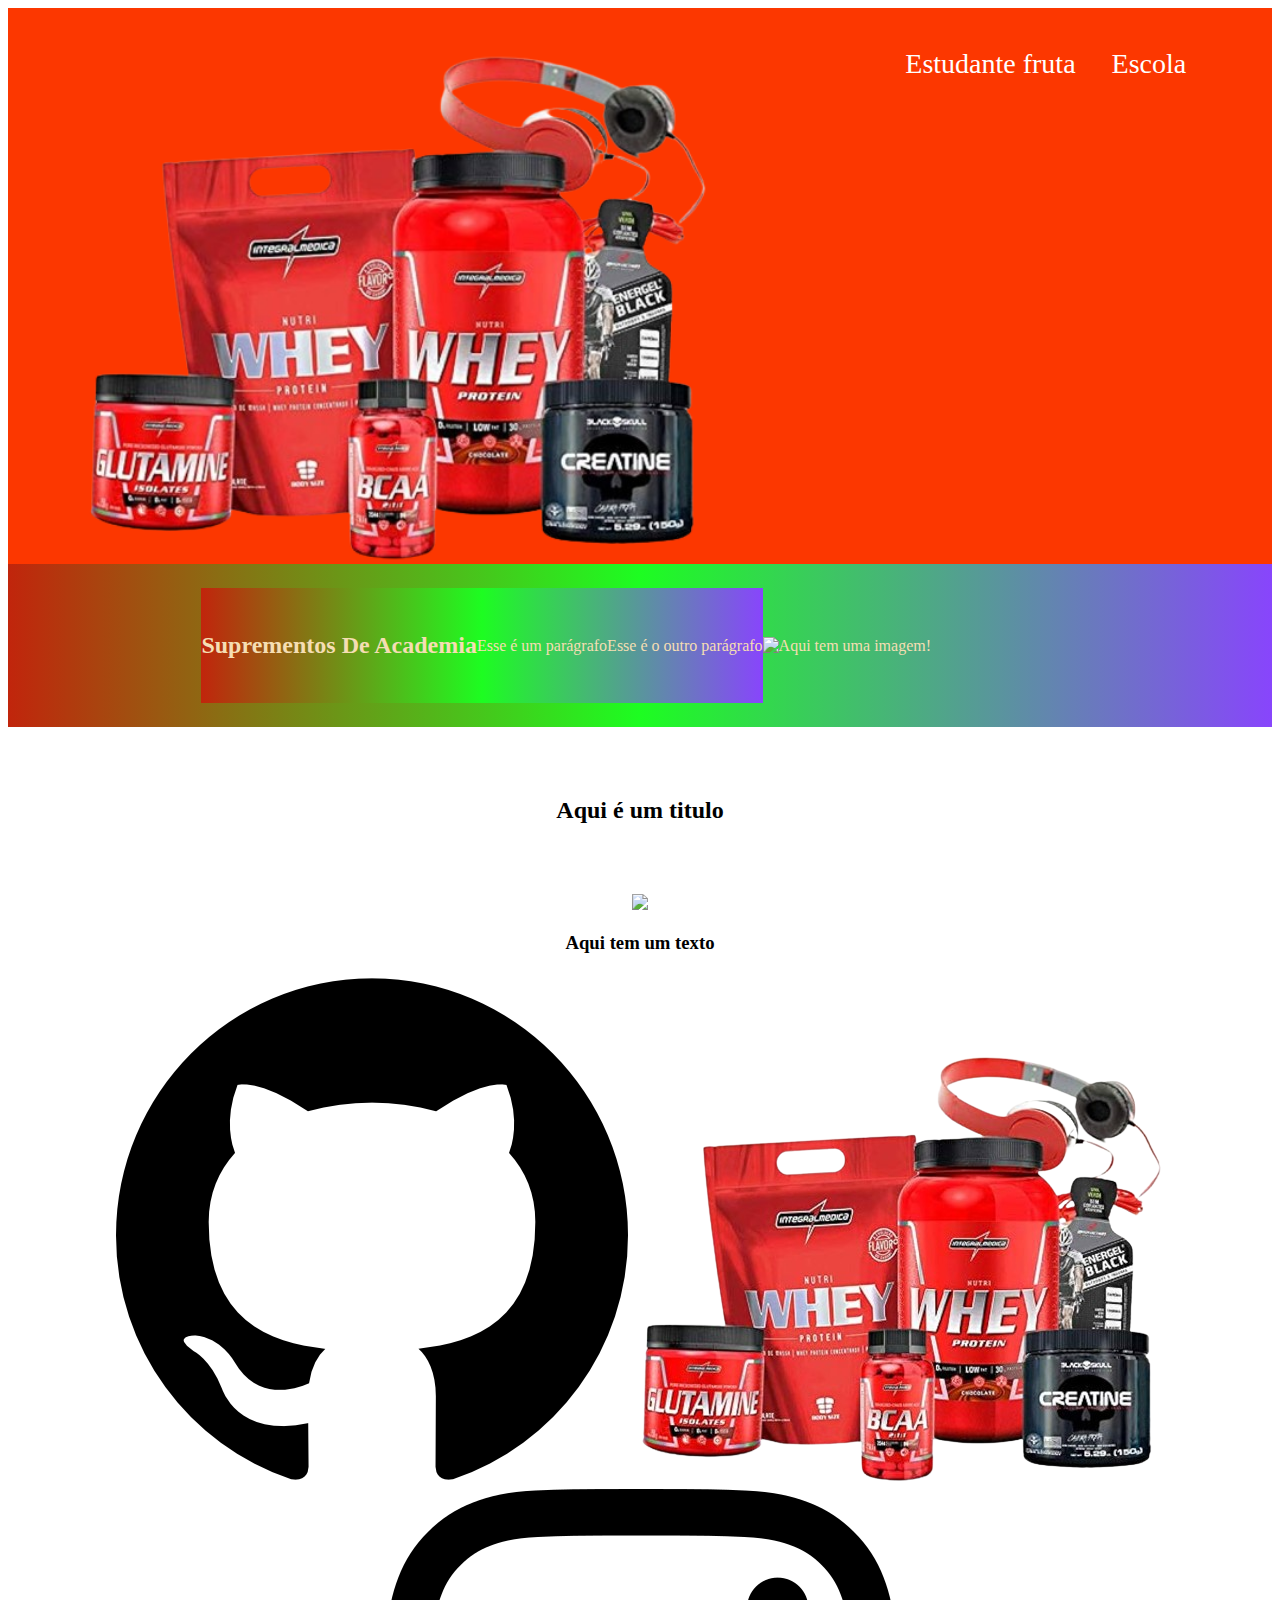
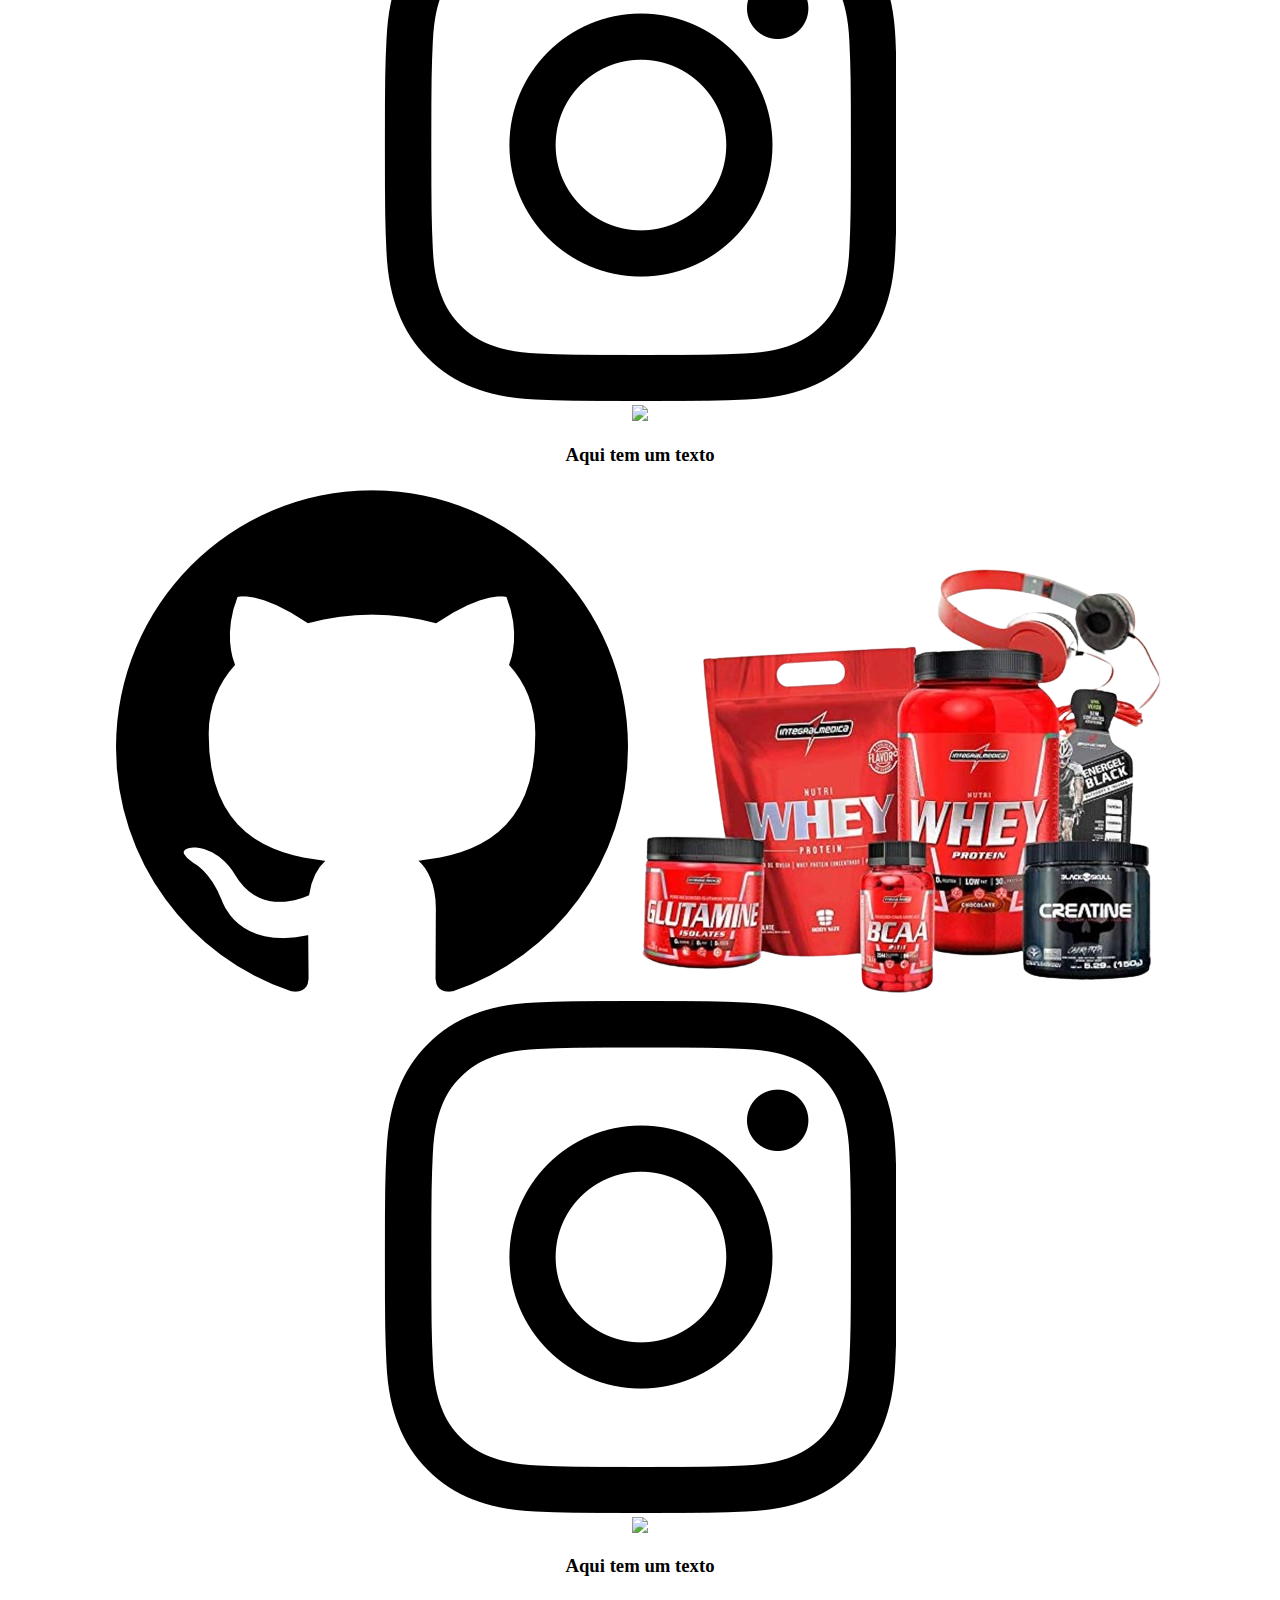
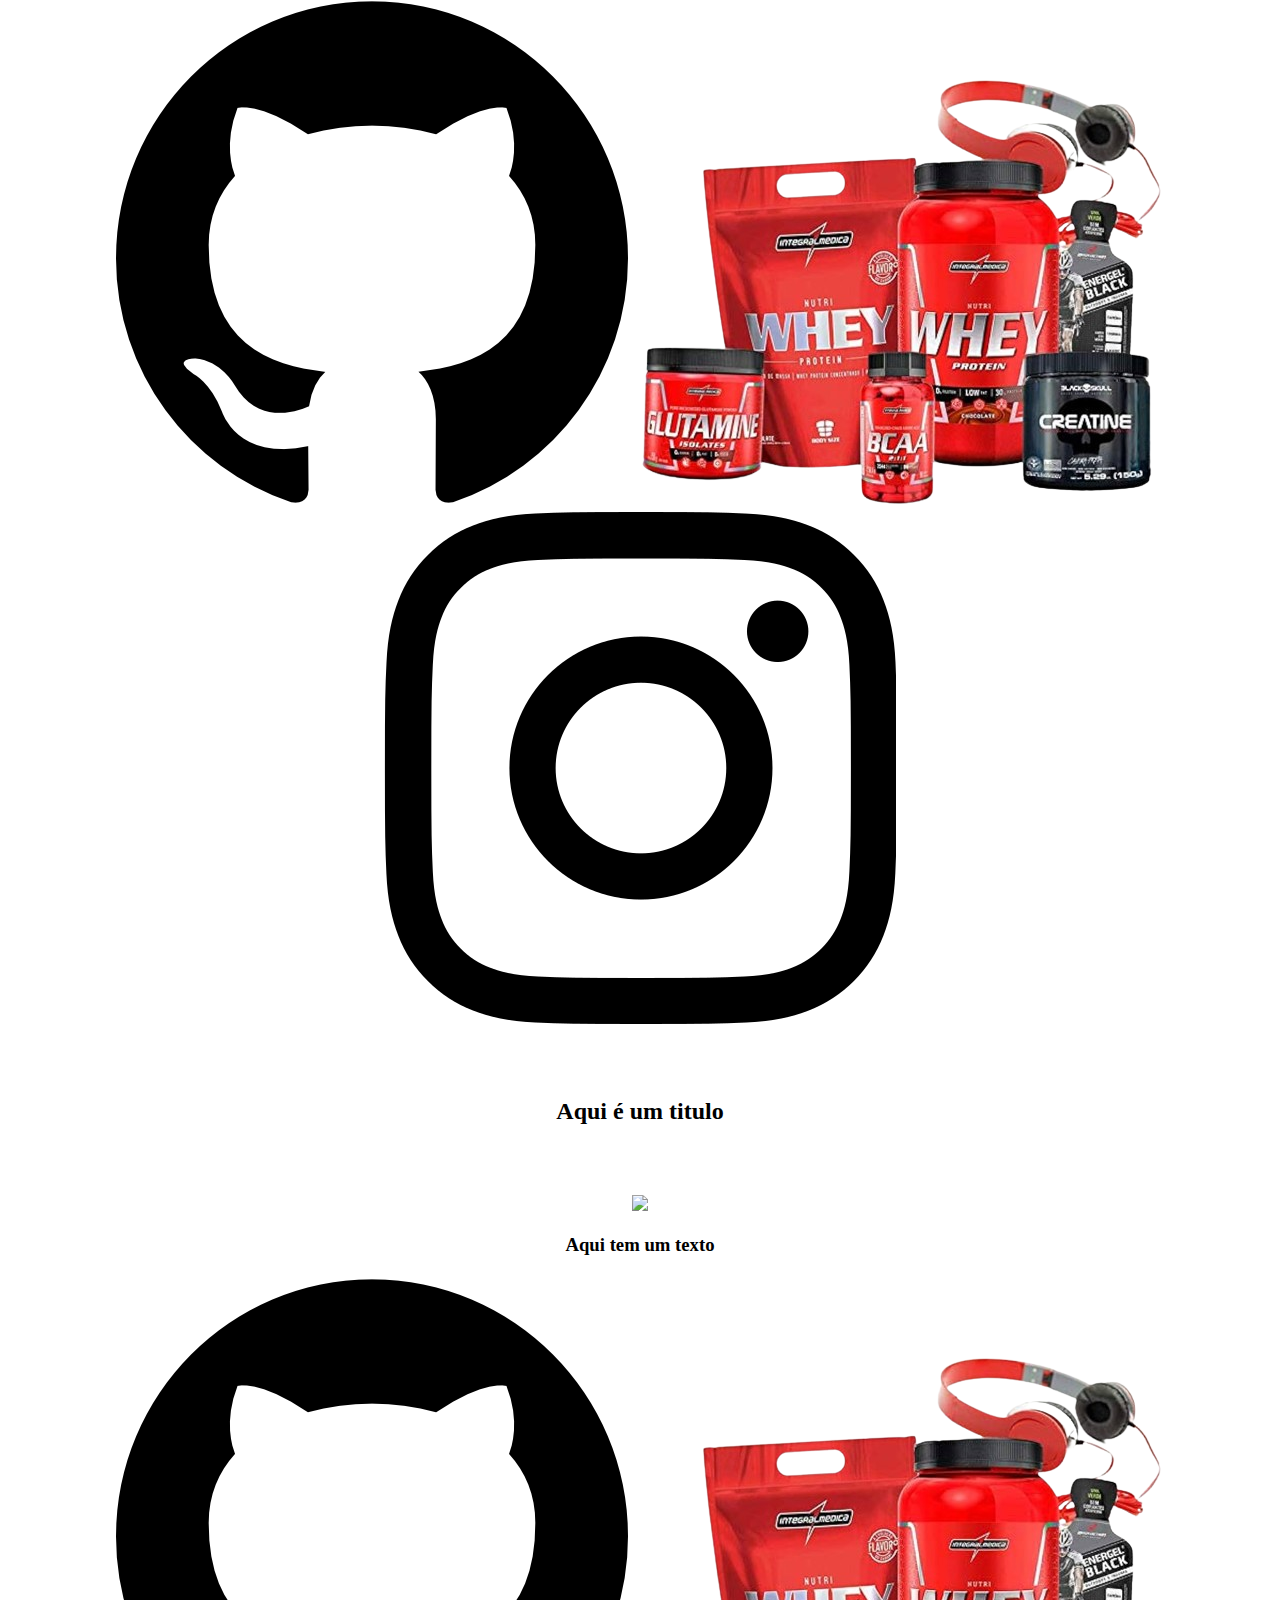
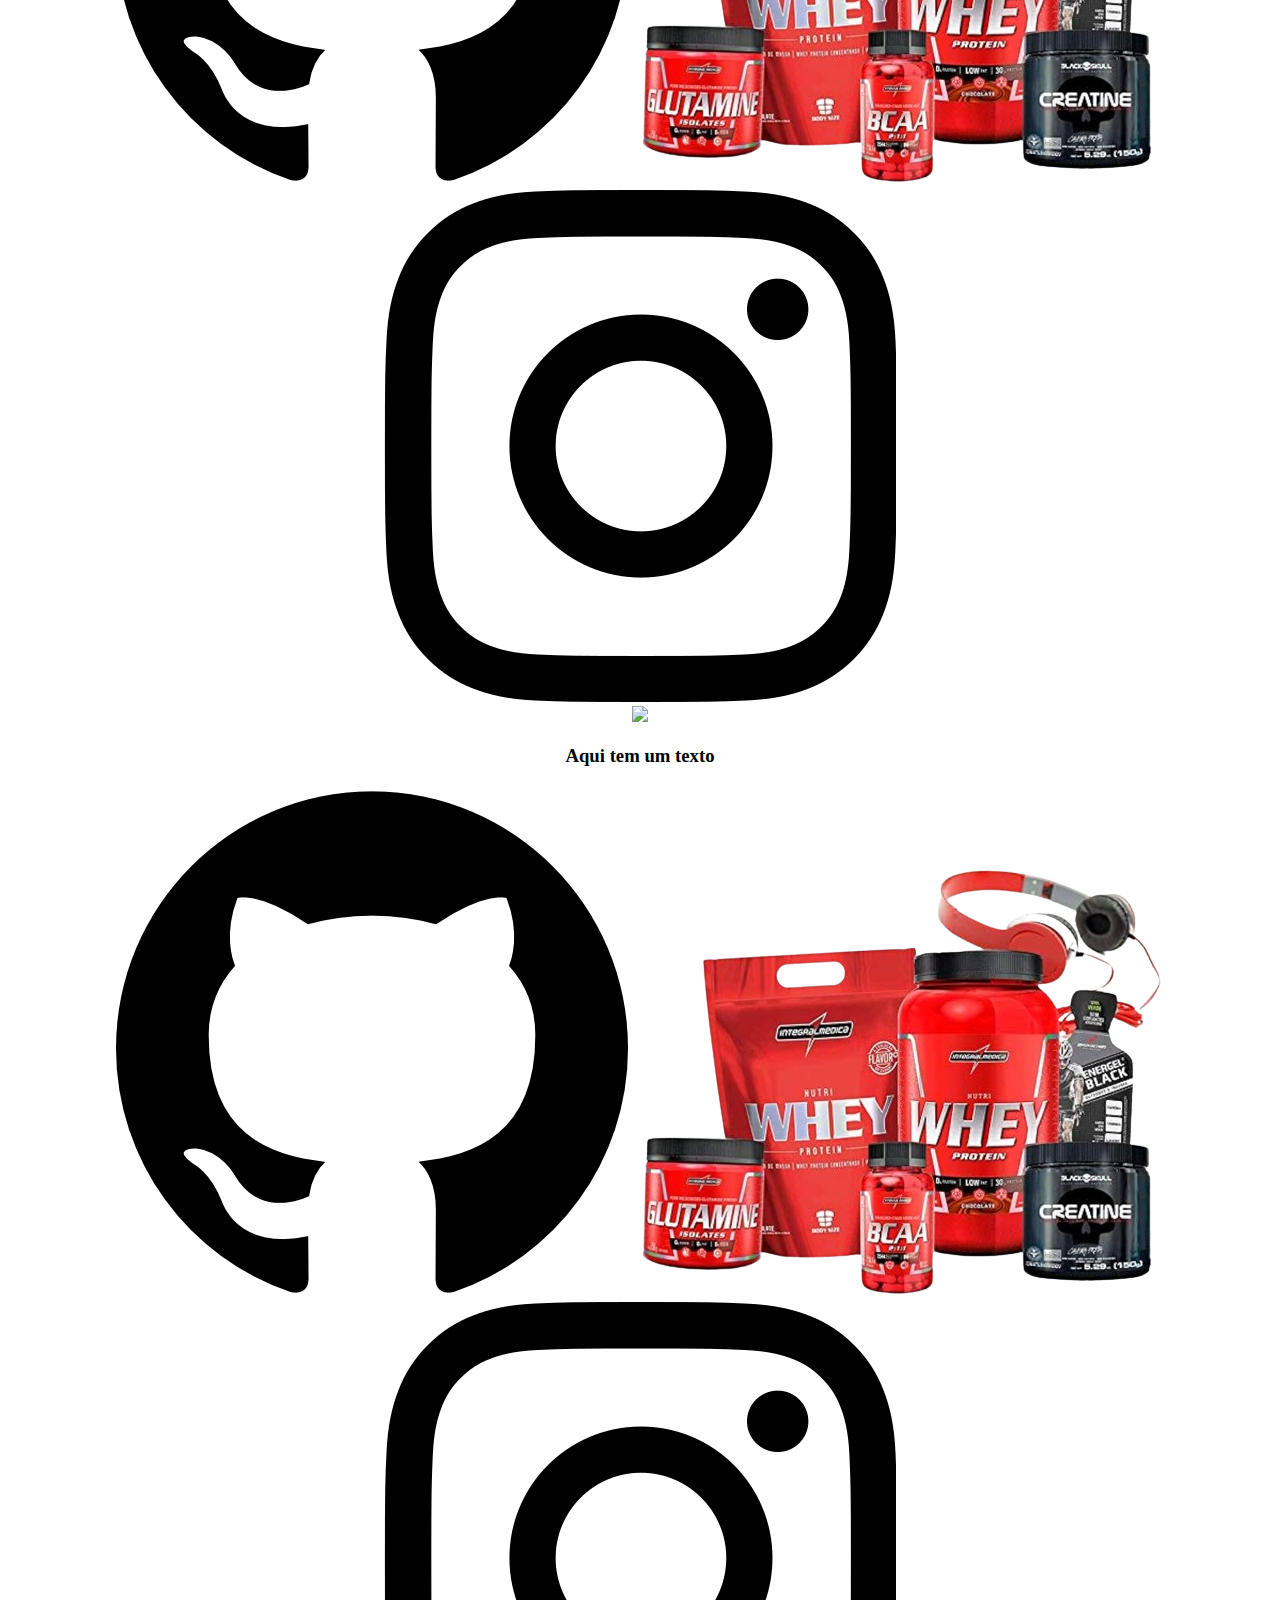
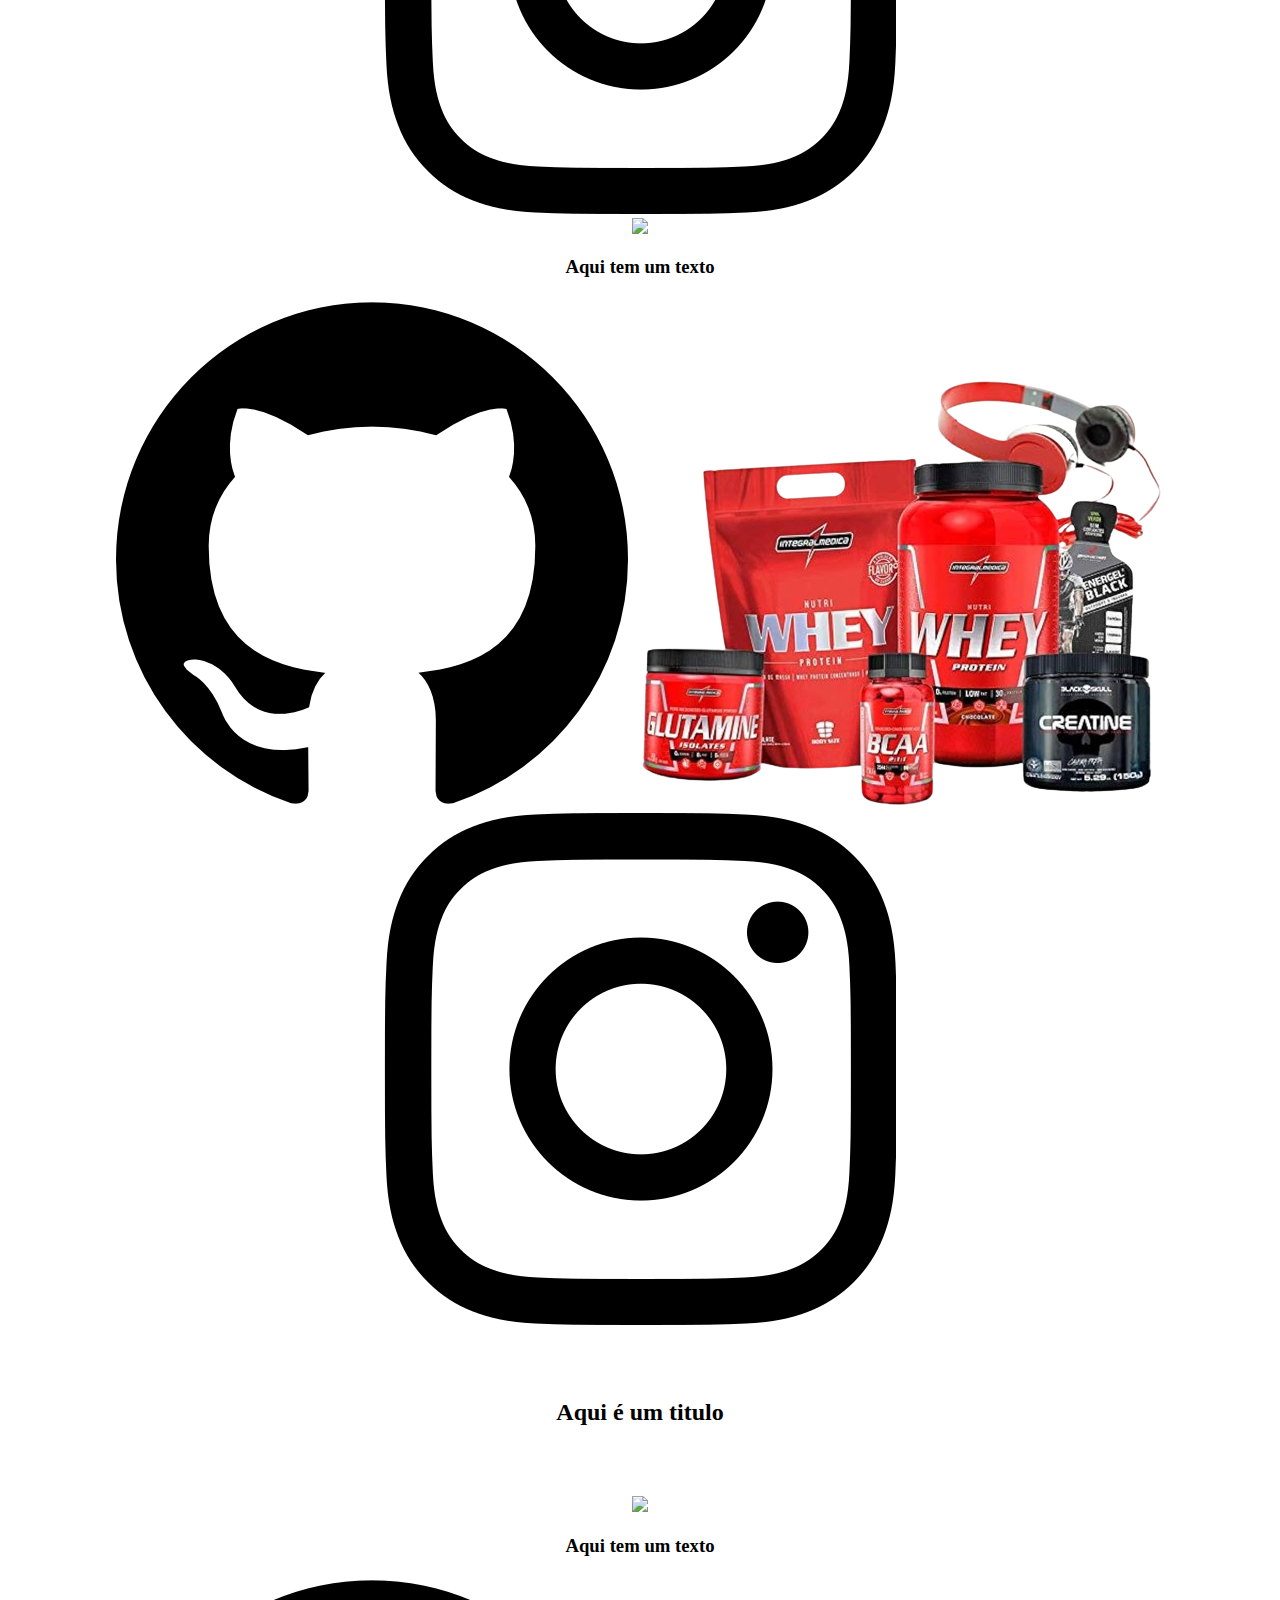
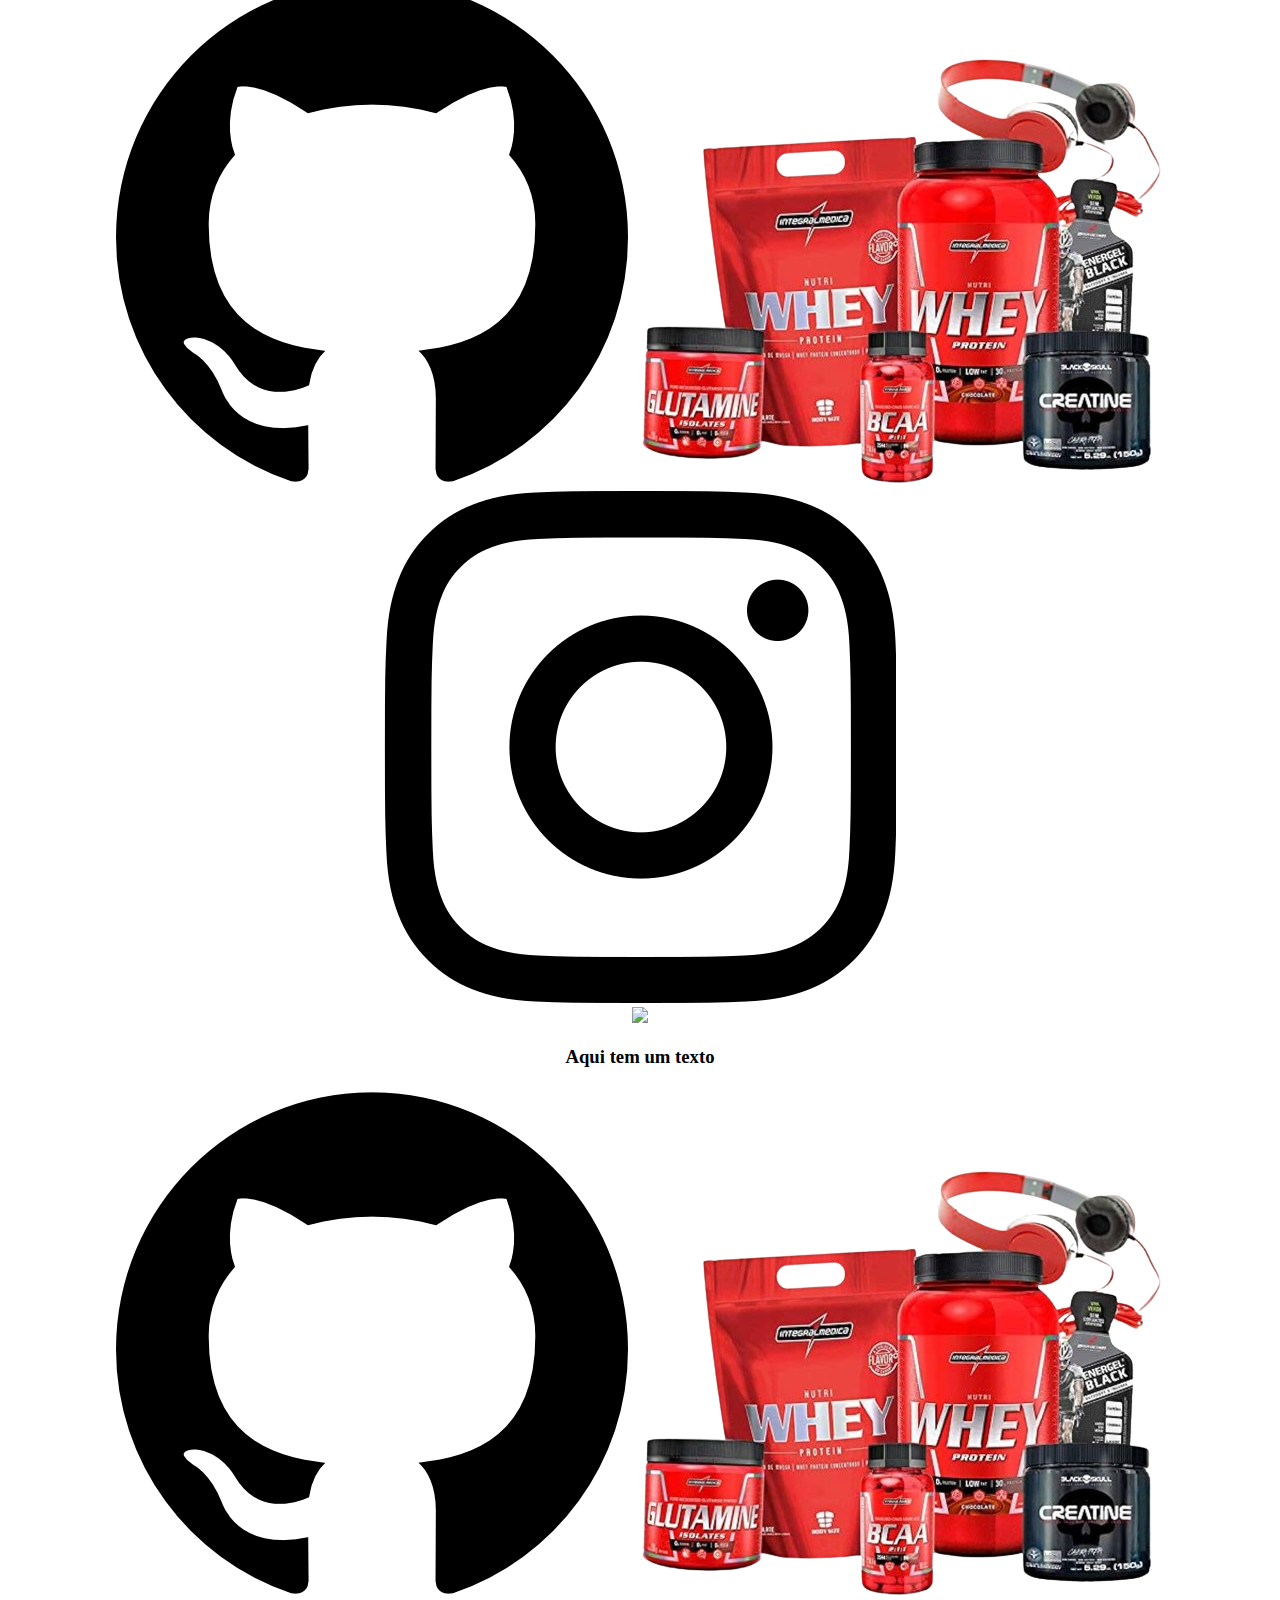
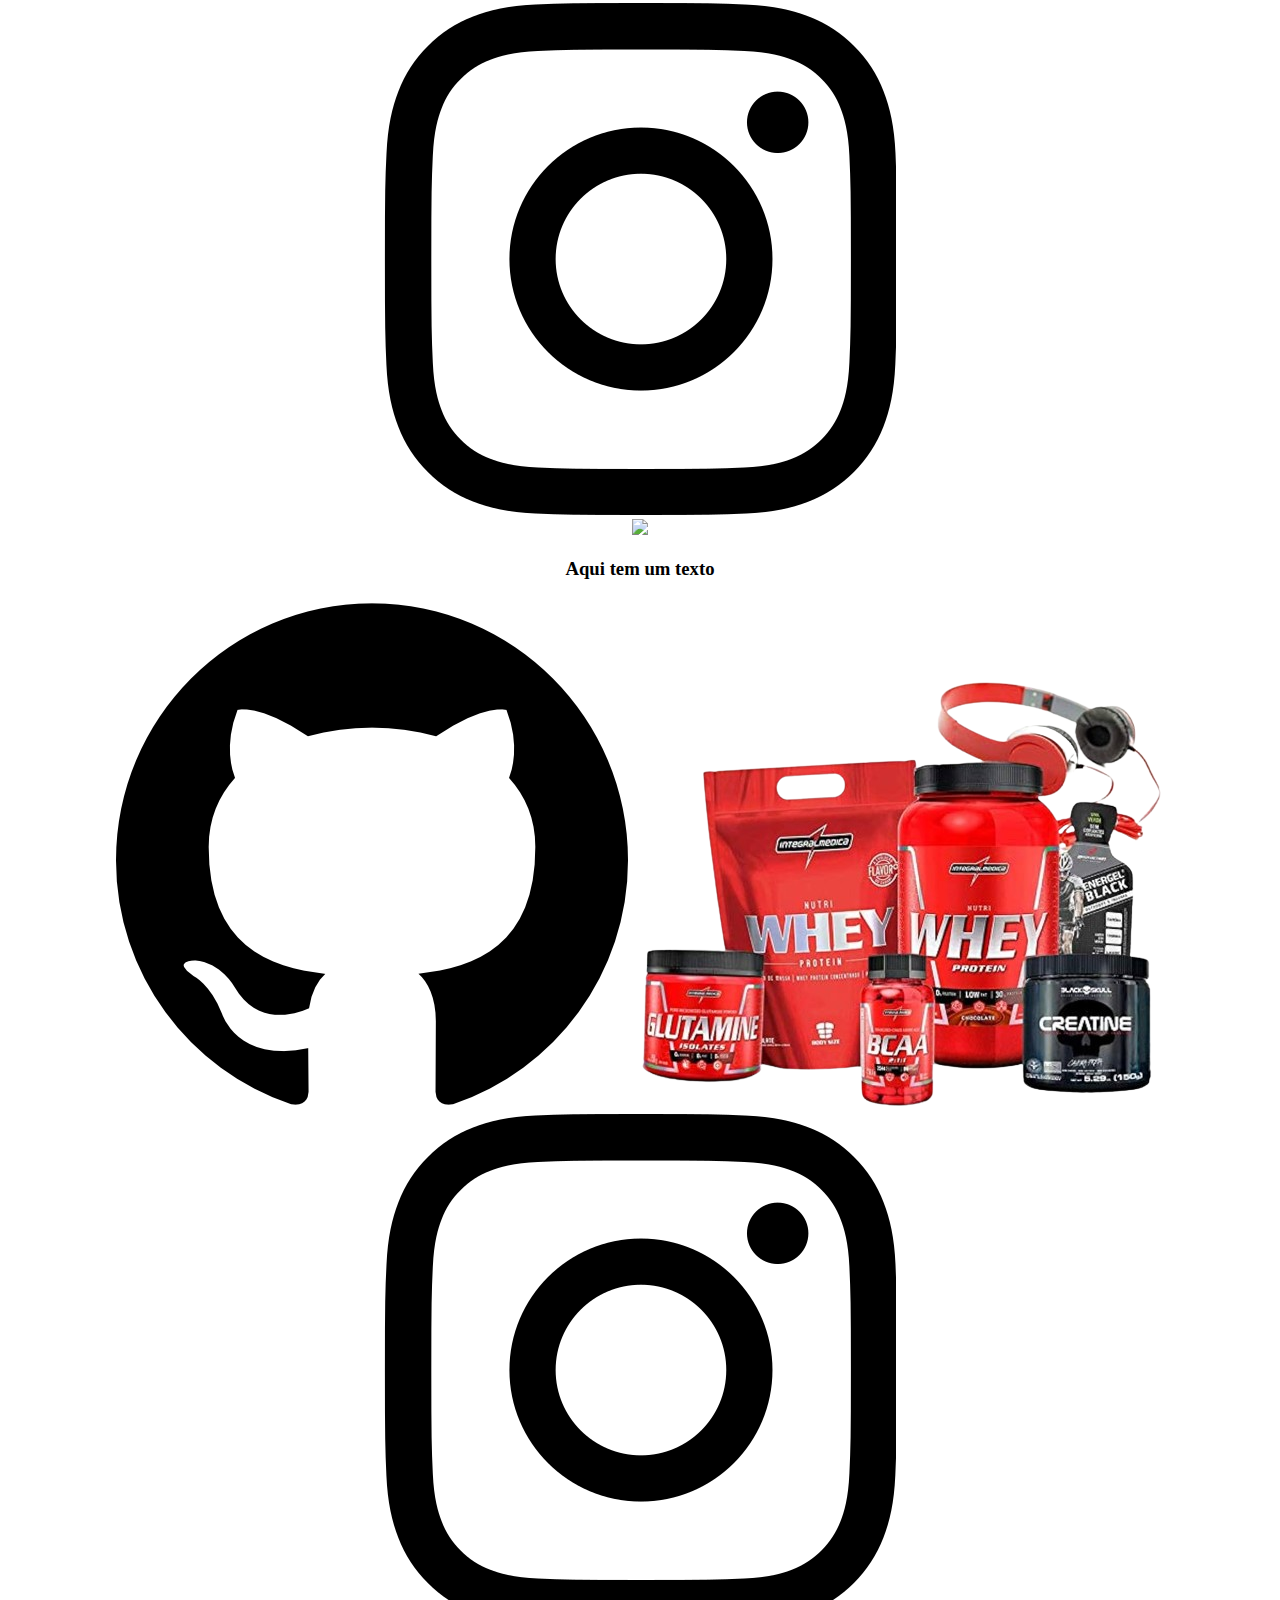
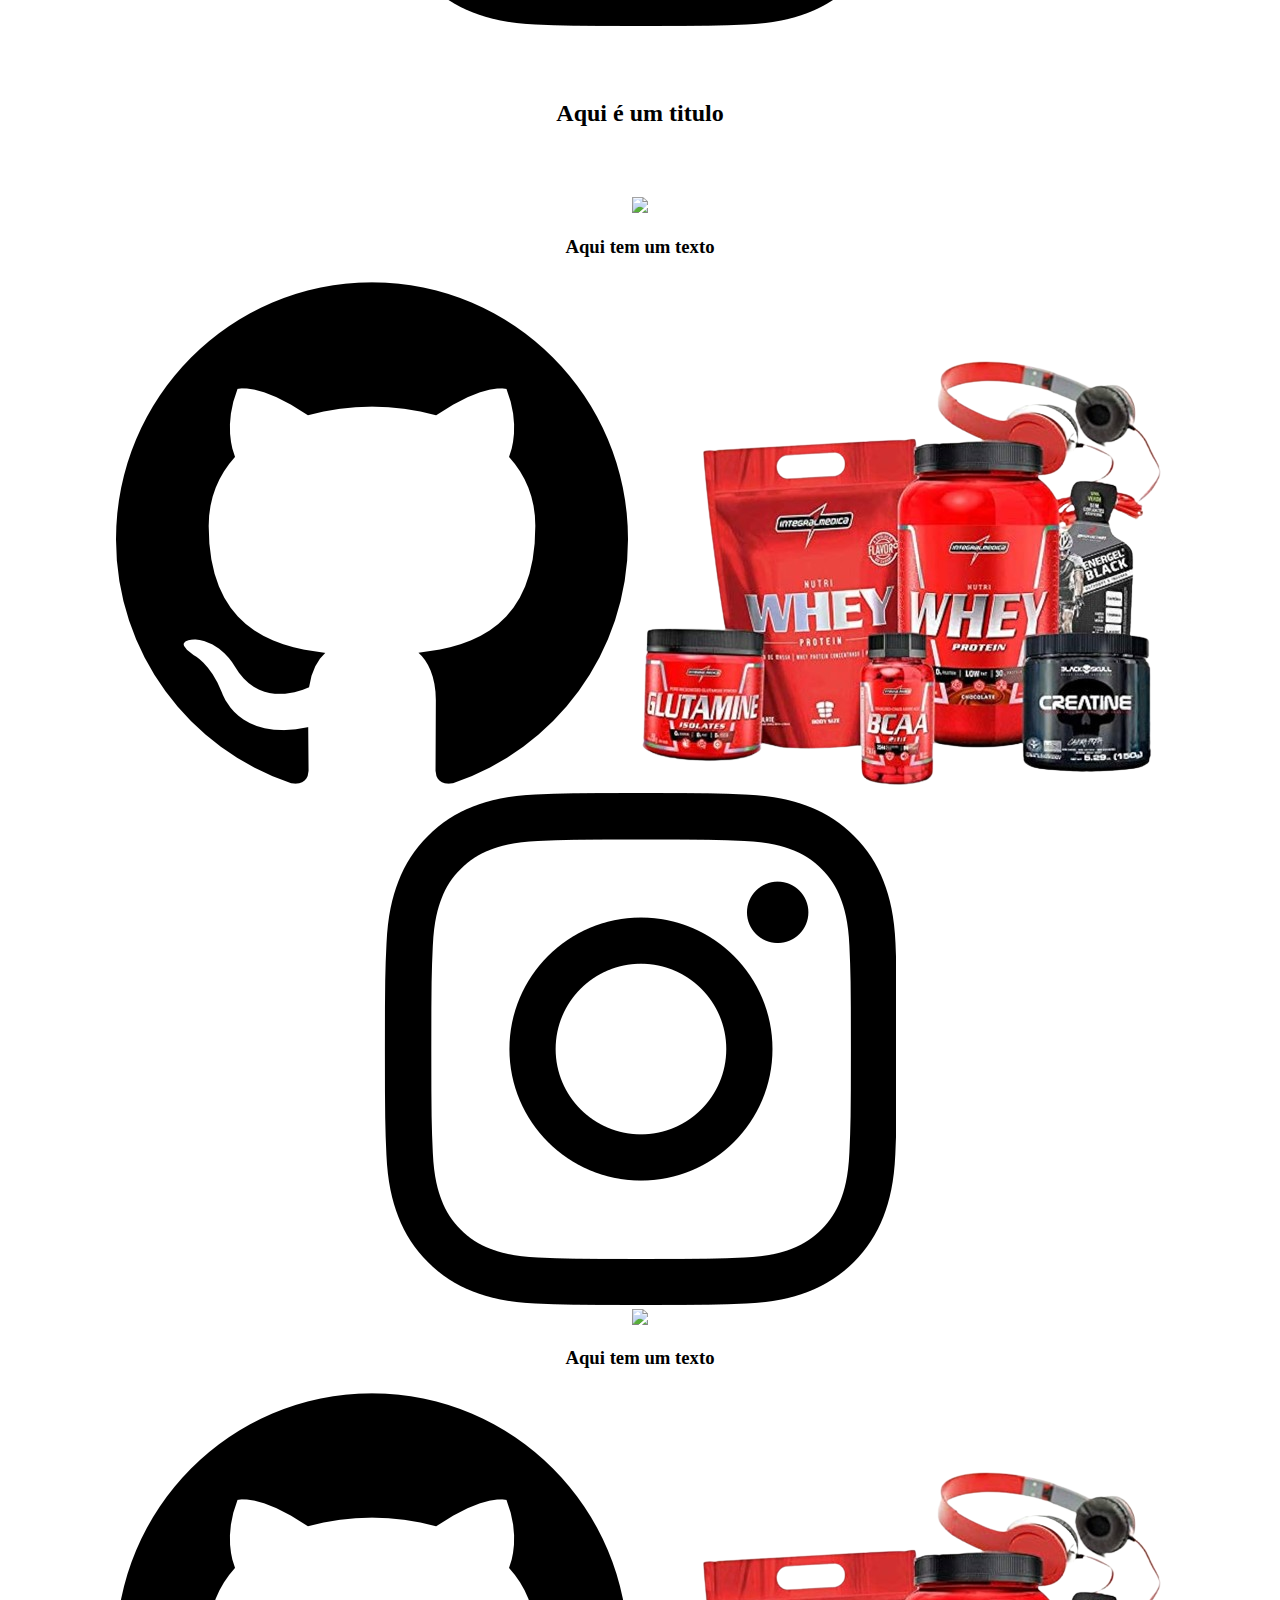
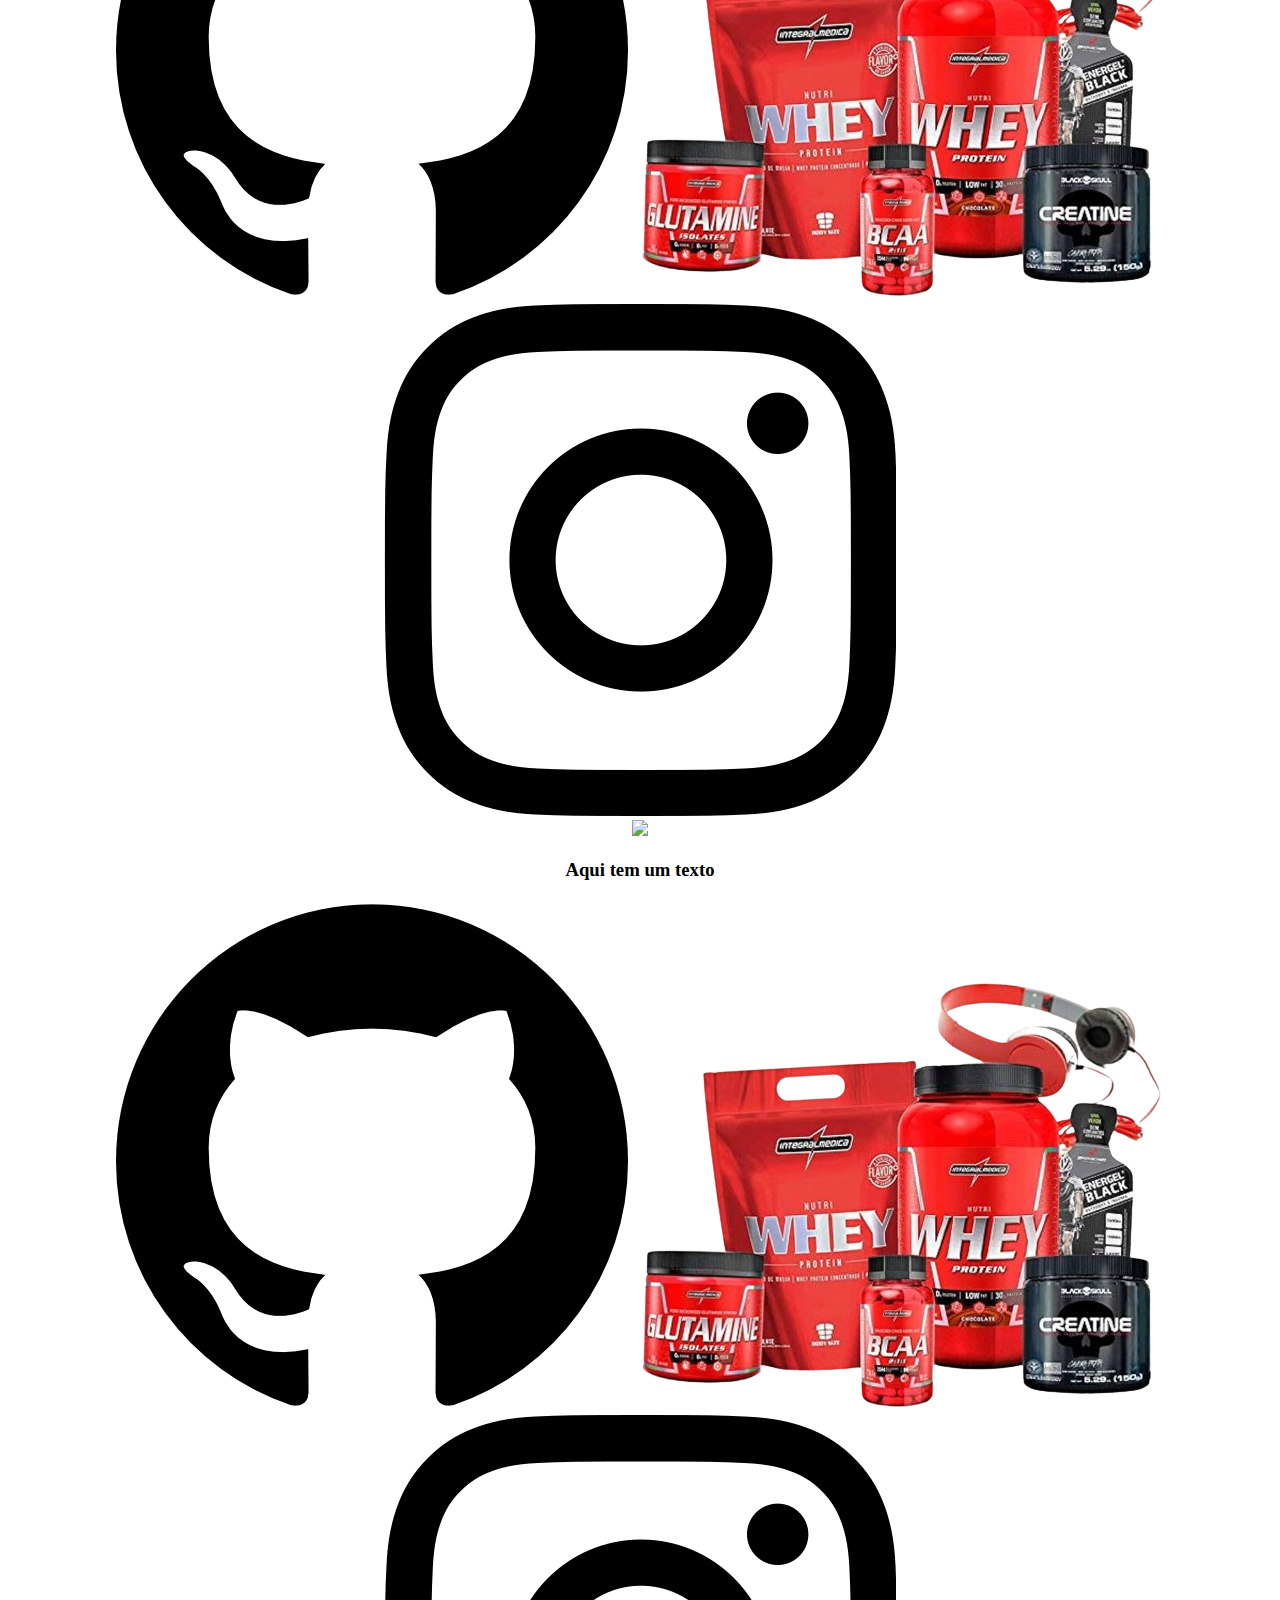
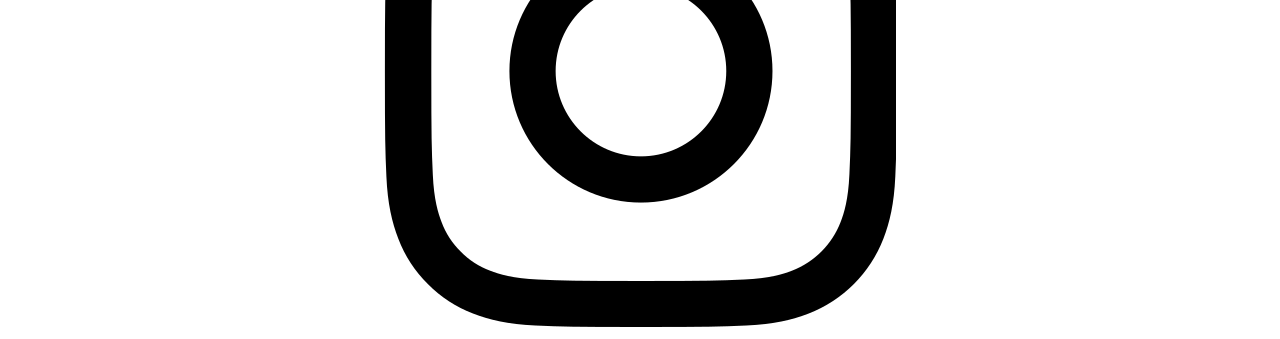
==== index.html @ 39f02355 "Aula 8" ====
<!DOCTYPE html>
<html lang="pt-br">
<head>
    <meta charset="UTF-8">
    <meta name="viewport" content="width=device-width, initial-scale=1.0">
    <title>Document</title>
    <link rel="preconnect" href="https://fonts.googleapis.com">
<link rel="preconnect" href="https://fonts.gstatic.com" crossorigin>
<link href="https://fonts.googleapis.com/css2?family=Poppins:ital,wght@0,100;0,200;0,300;0,400;0,500;0,600;0,700;0,800;0,900;1,100;1,200;1,300;1,400;1,500;1,600;1,700;1,800;1,900&display=swap" rel="stylesheet">
    <link rel="stylesheet" href="style.css">
</head>
<body>
    <header class="cabecalho">
    <img class = "cabecalho-imagem"src="51xvxmr9fRL._AC_UF1000_1000_QL80_-removebg-preview.png">
    <ul class="cabecaho-imagem">
        <li class="cabecalho-lista-item">Estudante fruta</li>
        <li class="cabecalho-lista-item">Escola</li>
    </ul>
    
</header>
    <section class="escola">
        <div class="escola">
        <h2> Suprementos De Academia </h2>
        <p class="escola-texto-um">Esse é um parágrafo </p>
        <p class="escola-texto-dois">Esse é o outro parágrafo</p>
        </div>
        <img class="escola-imagem" src="https://www.designi.com.br/images/preview/10573685.jpg" alt="Aqui tem uma imagem!">
    </section>
    <section class="Estudante">
        <h2 class="estudante-titulo">Aqui é um titulo</h2>
        <div clas="estudante-todos">
            <span></span>
        <div class="estudante-div" >
        <img class =" estudante-image" src="https://carpediemacademia.com.br/wp-content/uploads/2021/10/estrutura-1.jpg.webp">
    <h3>Aqui tem um texto</h3>
    <img class="estudane-icone" src="github.png">
    <img class="estudane-icone" src="51xvxmr9fRL._AC_UF1000_1000_QL80_-removebg-preview.png">
    <img class="estudane-icone" src="instagram.png">
    </div>
    <div class="estudante-div" >
        <img class =" estudante-image" src="https://carpediemacademia.com.br/wp-content/uploads/2021/10/estrutura-1.jpg.webp">
    <h3>Aqui tem um texto</h3>
    <img class="estudane-icone" src="github.png">
    <img class="estudane-icone" src="51xvxmr9fRL._AC_UF1000_1000_QL80_-removebg-preview.png">
    <img class="estudane-icone" src="instagram.png">
    </div>
    <div class="estudante-div" >
        <img class =" estudante-image" src="https://carpediemacademia.com.br/wp-content/uploads/2021/10/estrutura-1.jpg.webp">
    <h3>Aqui tem um texto</h3>
    <img class="estudane-icone" src="github.png">
    <img class="estudane-icone" src="51xvxmr9fRL._AC_UF1000_1000_QL80_-removebg-preview.png">
    <img class="estudane-icone" src="instagram.png">
    </div>
    </div>
</section>
  <section class="Estudante">
        <h2 class="estudante-titulo">Aqui é um titulo</h2>
        <div clas="estudante-todos">
            <span></span>
        <div class="estudante-div" >
        <img class =" estudante-image" src="https://carpediemacademia.com.br/wp-content/uploads/2021/10/estrutura-1.jpg.webp">
    <h3>Aqui tem um texto</h3>
    <img class="estudane-icone" src="github.png">
    <img class="estudane-icone" src="51xvxmr9fRL._AC_UF1000_1000_QL80_-removebg-preview.png">
    <img class="estudane-icone" src="instagram.png">
    </div>
    <div class="estudante-div" >
        <img class =" estudante-image" src="https://carpediemacademia.com.br/wp-content/uploads/2021/10/estrutura-1.jpg.webp">
    <h3>Aqui tem um texto</h3>
    <img class="estudane-icone" src="github.png">
    <img class="estudane-icone" src="51xvxmr9fRL._AC_UF1000_1000_QL80_-removebg-preview.png">
    <img class="estudane-icone" src="instagram.png">
    </div>
    <div class="estudante-div" >
        <img class =" estudante-image" src="https://carpediemacademia.com.br/wp-content/uploads/2021/10/estrutura-1.jpg.webp">
    <h3>Aqui tem um texto</h3>
    <img class="estudane-icone" src="github.png">
    <img class="estudane-icone" src="51xvxmr9fRL._AC_UF1000_1000_QL80_-removebg-preview.png">
    <img class="estudane-icone" src="instagram.png">
    </div>
    </div>
</section>
<section class="Estudante">
    <h2 class="estudante-titulo">Aqui é um titulo</h2>
    <div clas="estudante-todos">
        <span></span>
    <div class="estudante-div" >
    <img class =" estudante-image" src="https://carpediemacademia.com.br/wp-content/uploads/2021/10/estrutura-1.jpg.webp">
<h3>Aqui tem um texto</h3>
<img class="estudane-icone" src="github.png">
<img class="estudane-icone" src="51xvxmr9fRL._AC_UF1000_1000_QL80_-removebg-preview.png">
<img class="estudane-icone" src="instagram.png">
</div>
<div class="estudante-div" >
    <img class =" estudante-image" src="https://carpediemacademia.com.br/wp-content/uploads/2021/10/estrutura-1.jpg.webp">
<h3>Aqui tem um texto</h3>
<img class="estudane-icone" src="github.png">
<img class="estudane-icone" src="51xvxmr9fRL._AC_UF1000_1000_QL80_-removebg-preview.png">
<img class="estudane-icone" src="instagram.png">
</div>
<div class="estudante-div" >
    <img class =" estudante-image" src="https://carpediemacademia.com.br/wp-content/uploads/2021/10/estrutura-1.jpg.webp">
<h3>Aqui tem um texto</h3>
<img class="estudane-icone" src="github.png">
<img class="estudane-icone" src="51xvxmr9fRL._AC_UF1000_1000_QL80_-removebg-preview.png">
<img class="estudane-icone" src="instagram.png">
</div>
</div>
</section>
<section class="Estudante">
    <h2 class="estudante-titulo">Aqui é um titulo</h2>
    <div clas="estudante-todos">
        <span></span>
    <div class="estudante-div" >
    <img class =" estudante-image" src="https://carpediemacademia.com.br/wp-content/uploads/2021/10/estrutura-1.jpg.webp">
<h3>Aqui tem um texto</h3>
<img class="estudane-icone" src="github.png">
<img class="estudane-icone" src="51xvxmr9fRL._AC_UF1000_1000_QL80_-removebg-preview.png">
<img class="estudane-icone" src="instagram.png">
</div>
<div class="estudante-div" >
    <img class =" estudante-image" src="https://carpediemacademia.com.br/wp-content/uploads/2021/10/estrutura-1.jpg.webp">
<h3>Aqui tem um texto</h3>
<img class="estudane-icone" src="github.png">
<img class="estudane-icone" src="51xvxmr9fRL._AC_UF1000_1000_QL80_-removebg-preview.png">
<img class="estudane-icone" src="instagram.png">
</div>
<div class="estudante-div" >
    <img class =" estudante-image" src="https://carpediemacademia.com.br/wp-content/uploads/2021/10/estrutura-1.jpg.webp">
<h3>Aqui tem um texto</h3>
<img class="estudane-icone" src="github.png">
<img class="estudane-icone" src="51xvxmr9fRL._AC_UF1000_1000_QL80_-removebg-preview.png">
<img class="estudane-icone" src="instagram.png">
</div>
</div>
</section>
</body>
</html>
---- style.css ----
.cabecalho{
    background-color: rgb(252, 55, 0);
    color: white;
    display: flex;
    justify-content: space-around;
}

.cabecalho-imagem{
    width: 50%;
}

.cabecalho-lista-item{
    display: inline-block;
    margin: 0 16px;
    padding: 24px 0;
    font-size: 28px;
}

.escola-imagem{
    width: 25%;
}

.escola{
    display:flex;
    color:#f5deb3;
    background: linear-gradient(90deg, rgba(193,37,12,1) 0%, rgb(29, 253, 33) 50%, rgb(136, 69, 252) 100%);
    justify-content: center;
    align-items: center;
    padding: 24px 0;
}

    .escola-conteudo{
        width: 30%;
       
    }

    .escola-titulo-{
        padding: 24px 0;
    }
            
    body-{
        font-family: 'Poppins', sans-serif ;
    }

    .estudante-imagem{
        width: 35%
    }

    .estudante-icone{
        width: 24px;
    }

    .estudante-div{
        text-align: center ;
    }

    .estudante-titulo{
        text-align: center;
        padding: 50px 0;
    }

    .estudante-todos{
        display: grid;
        grid-template-columns: 20% 20% 20% 20%;
    }
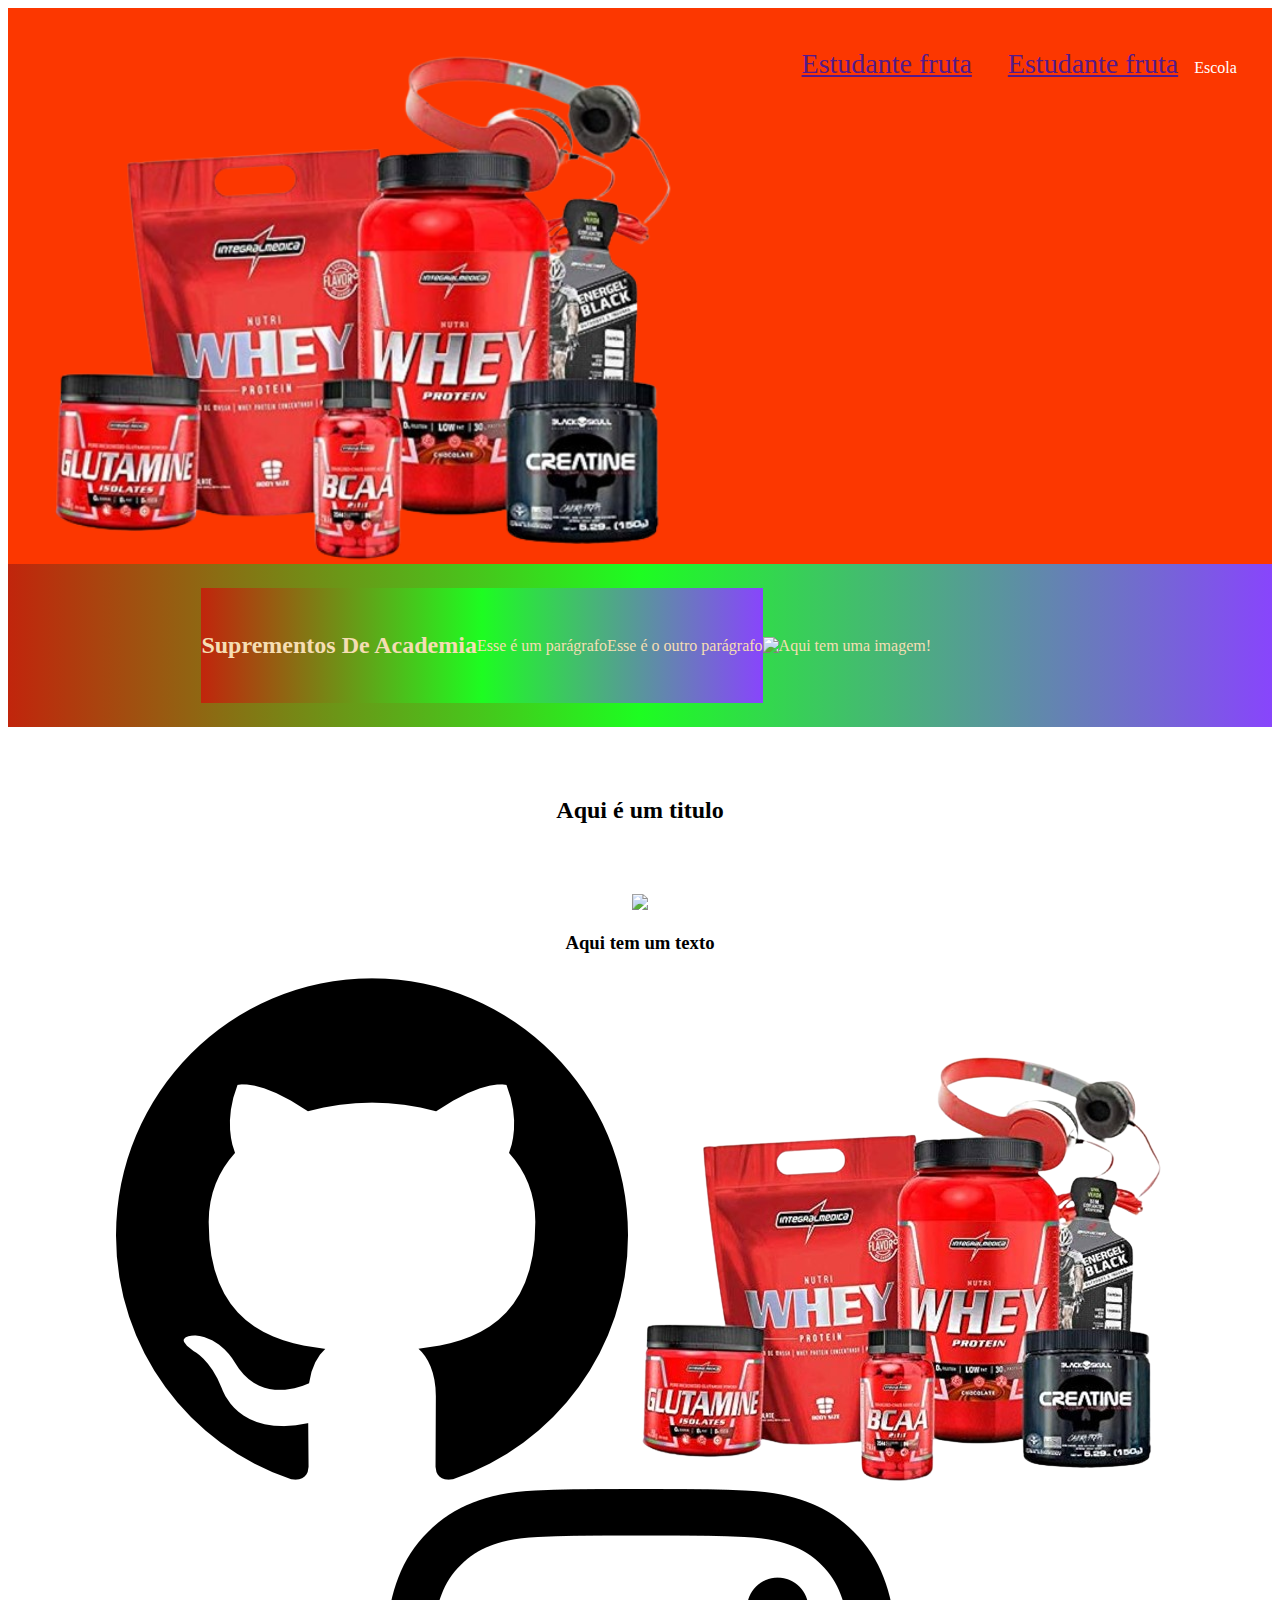
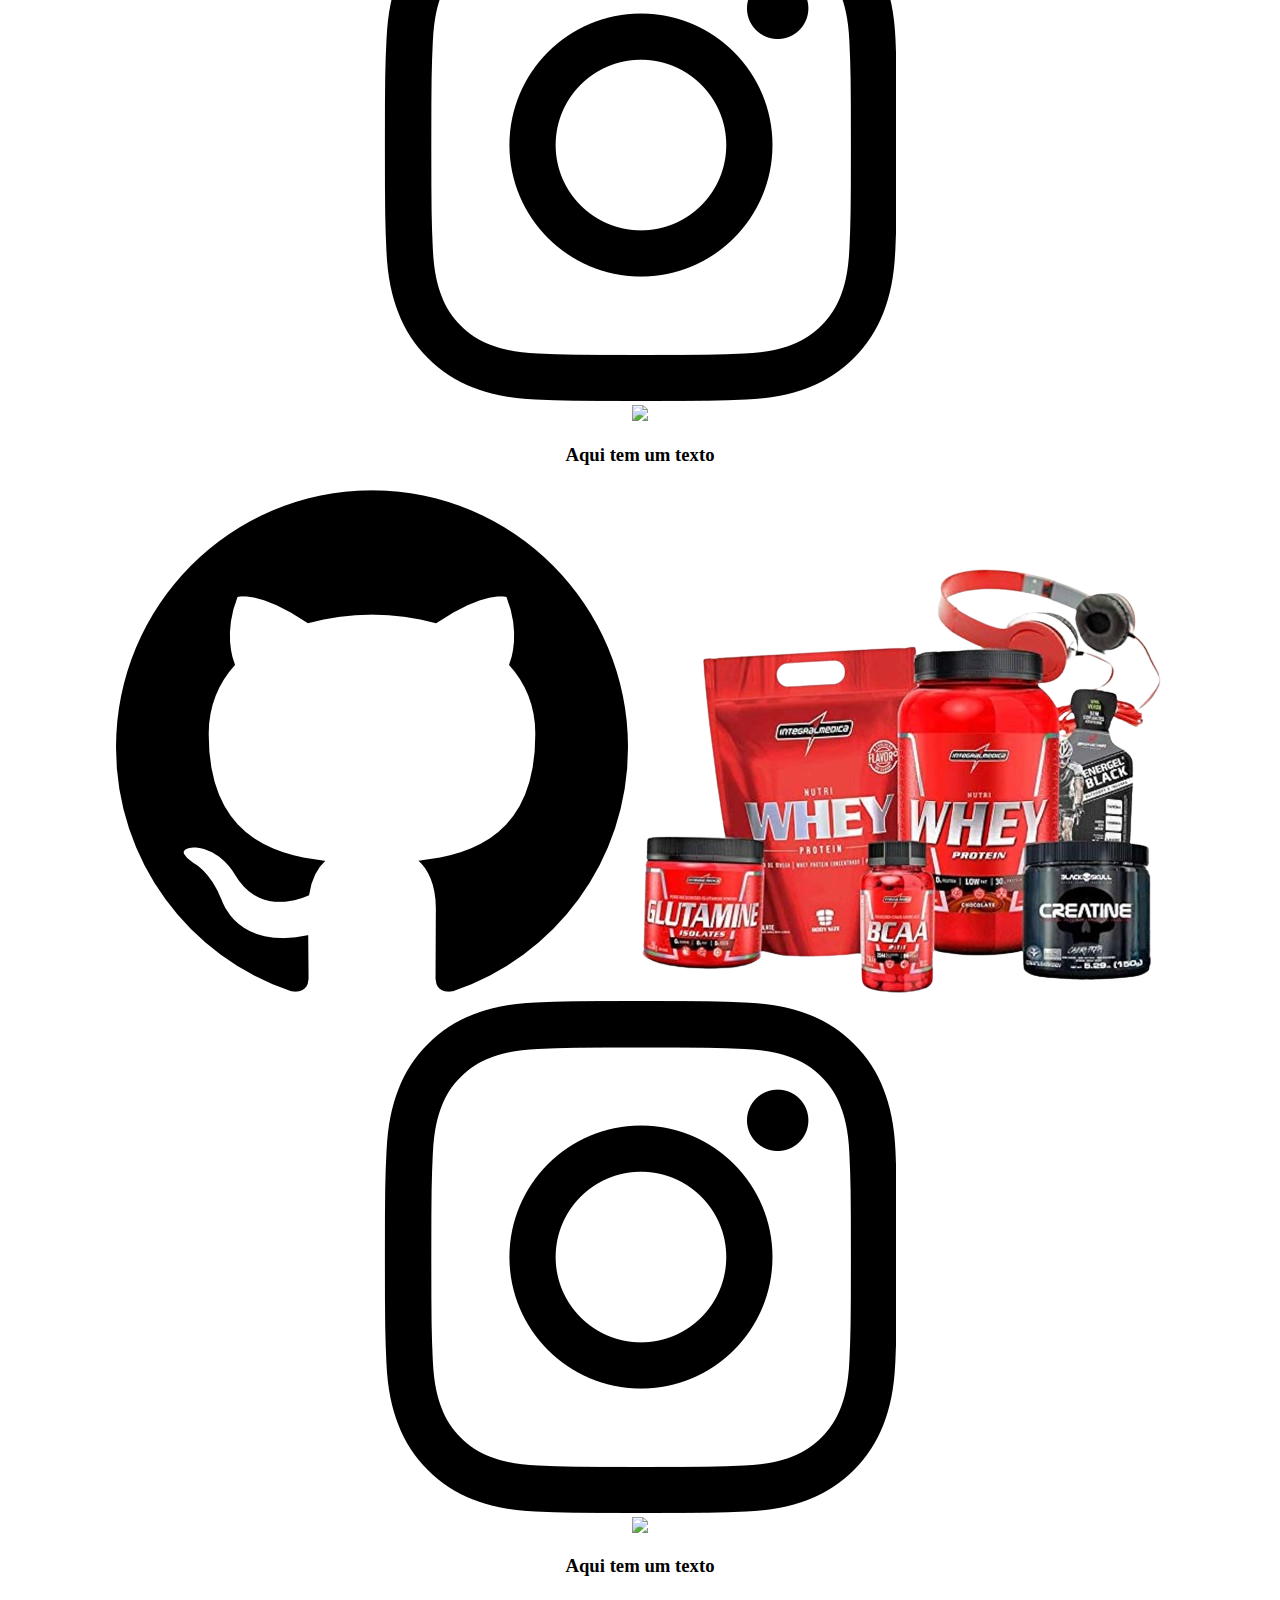
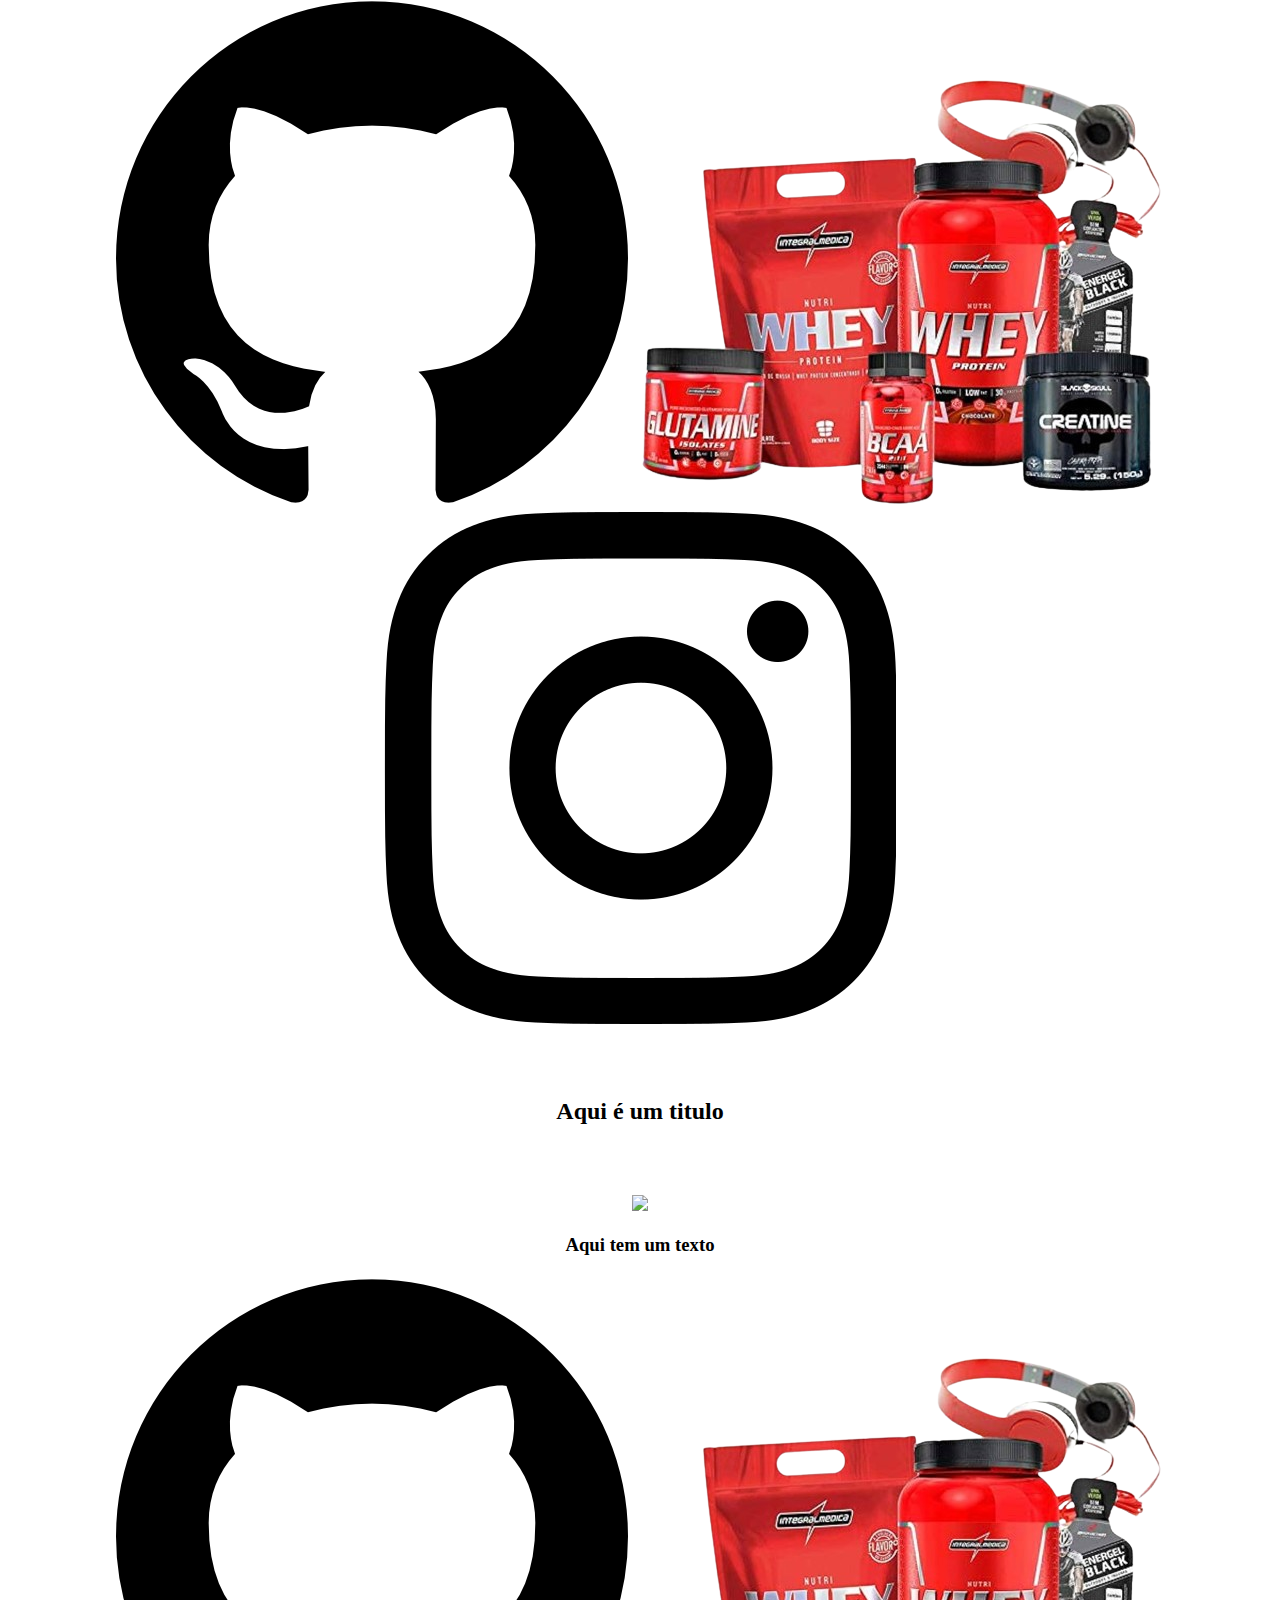
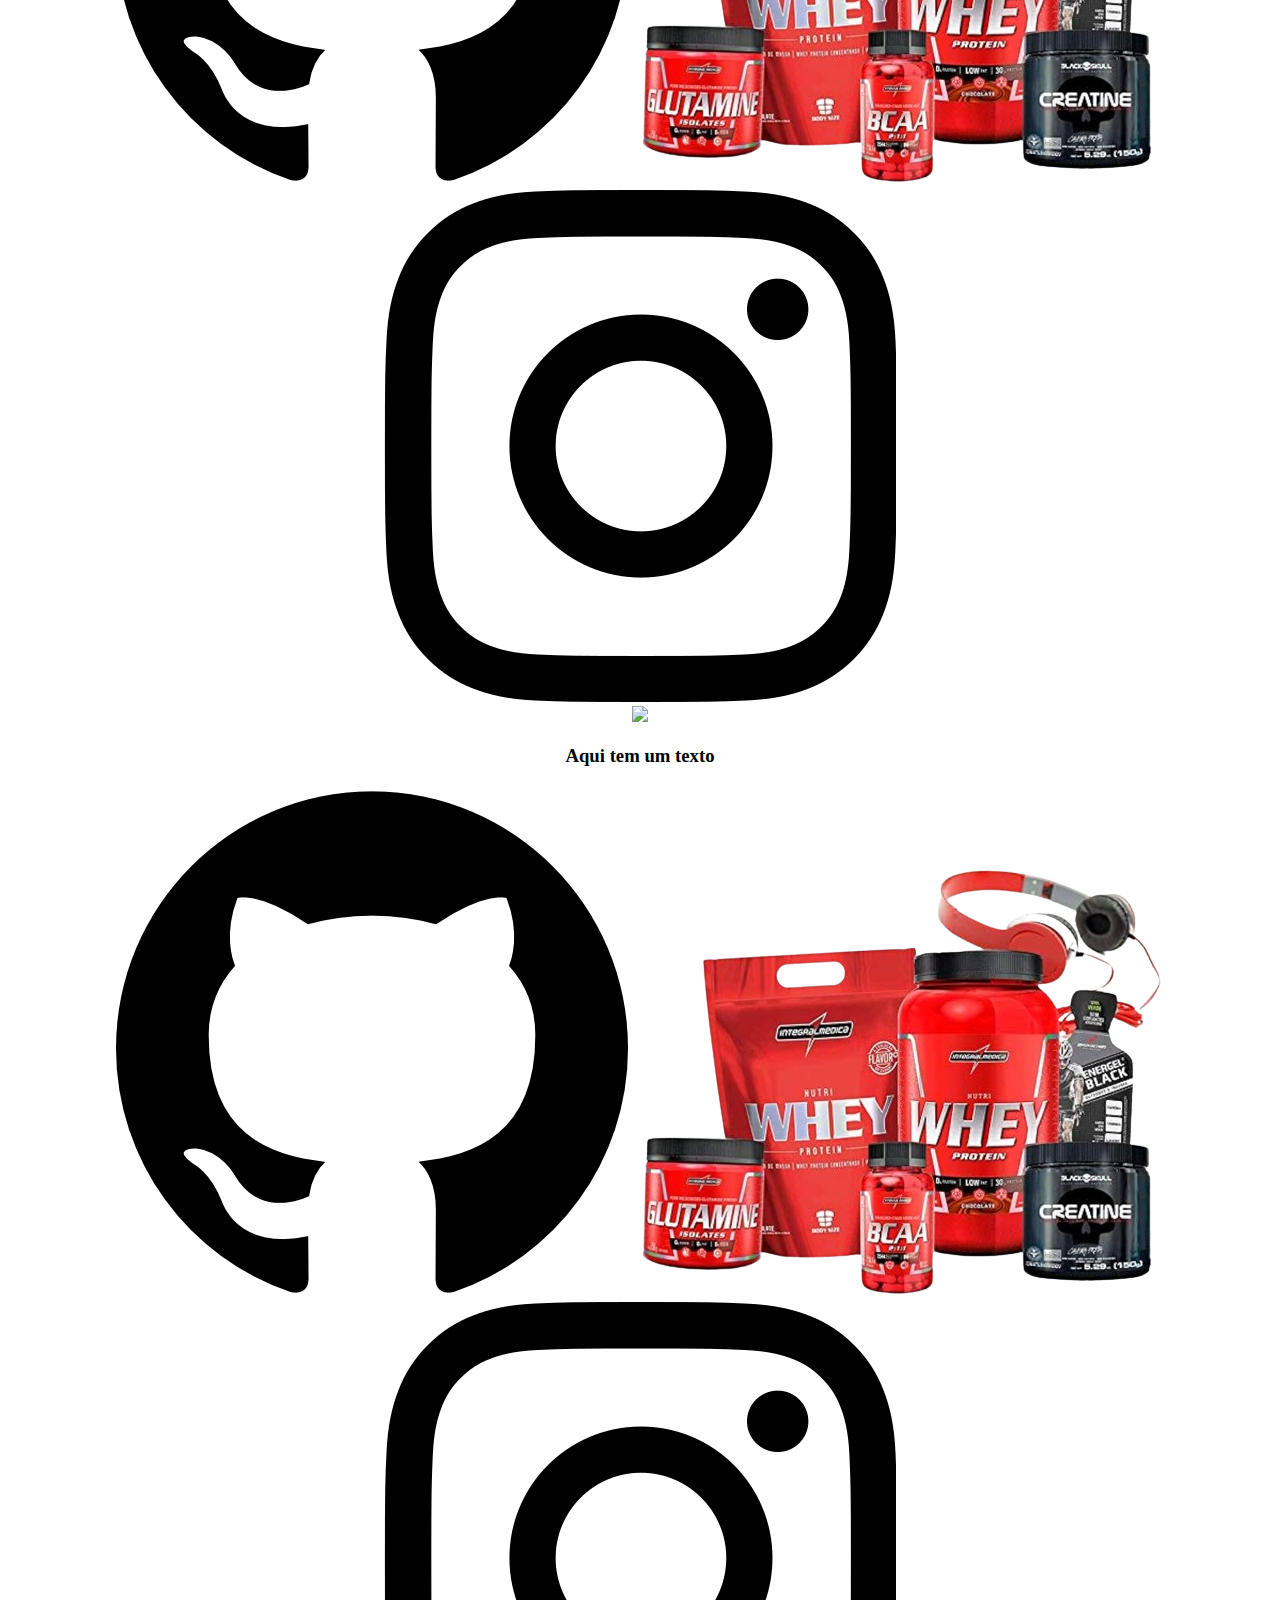
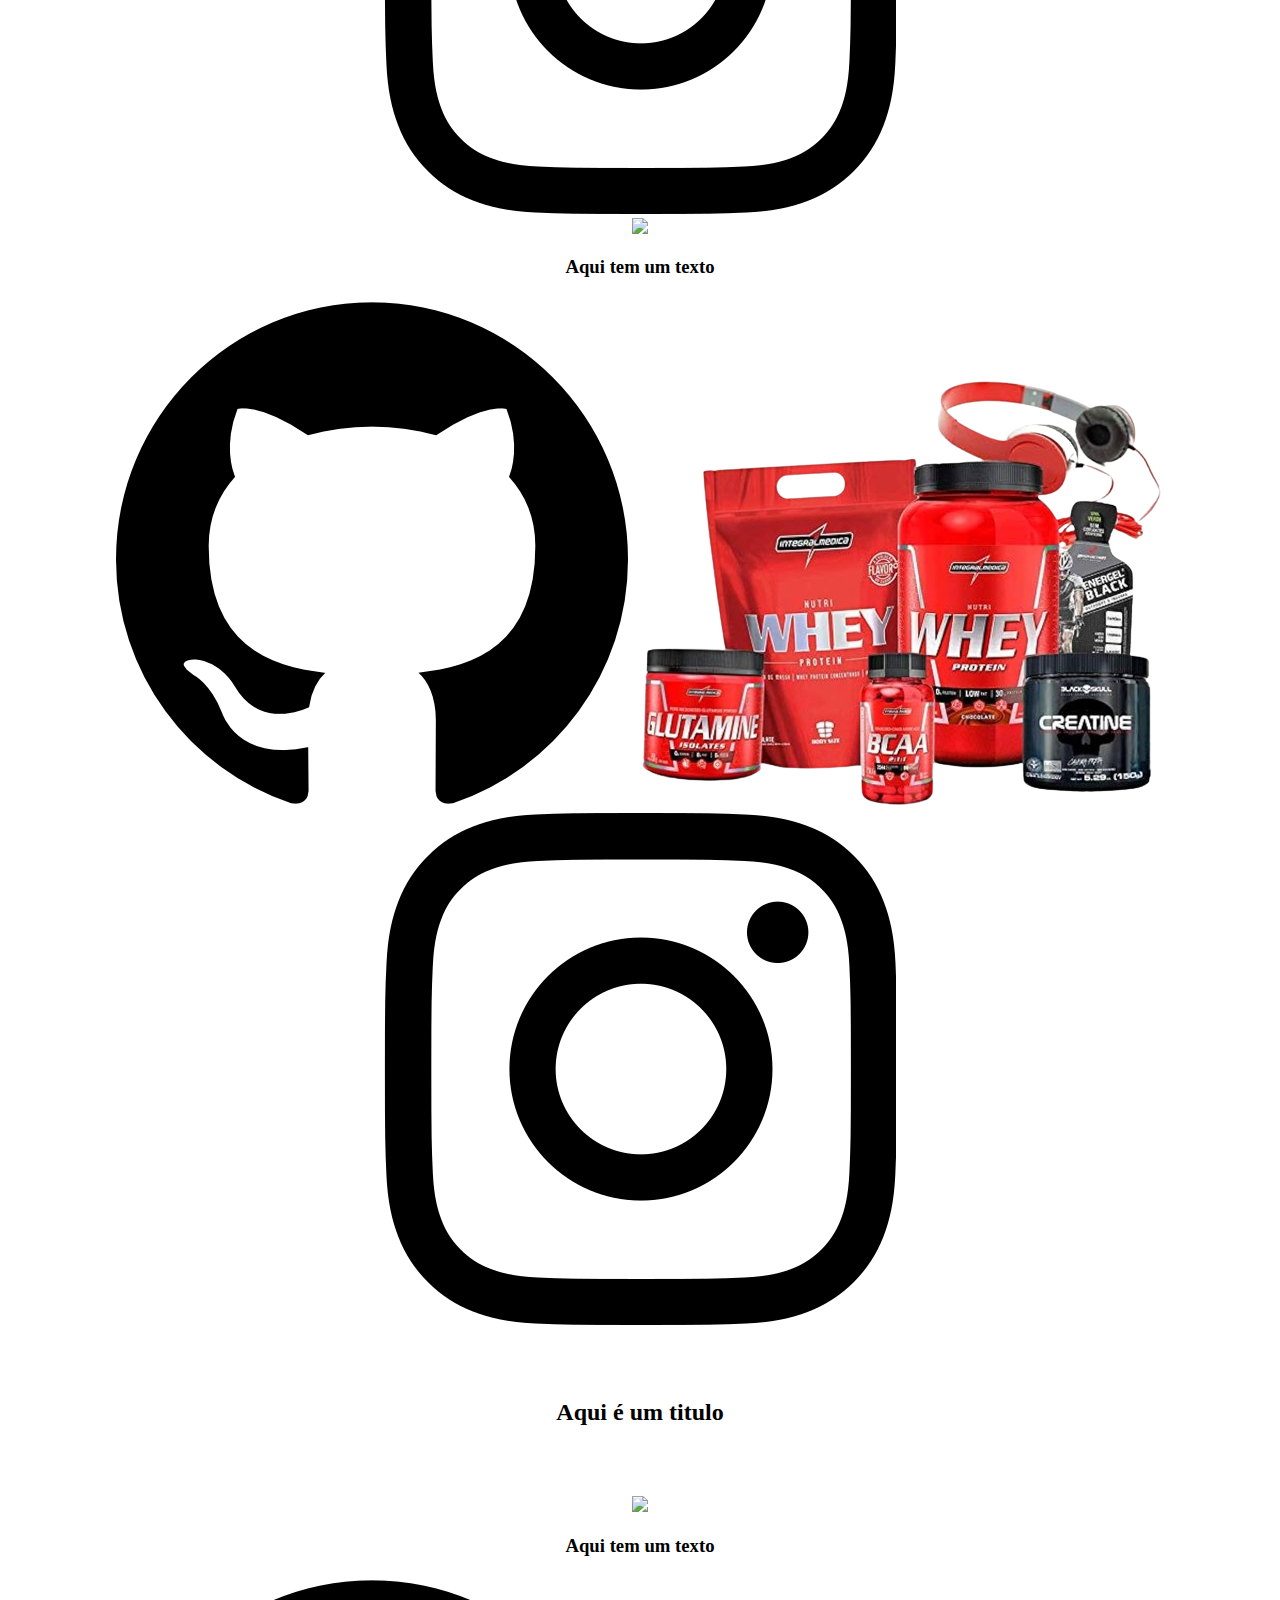
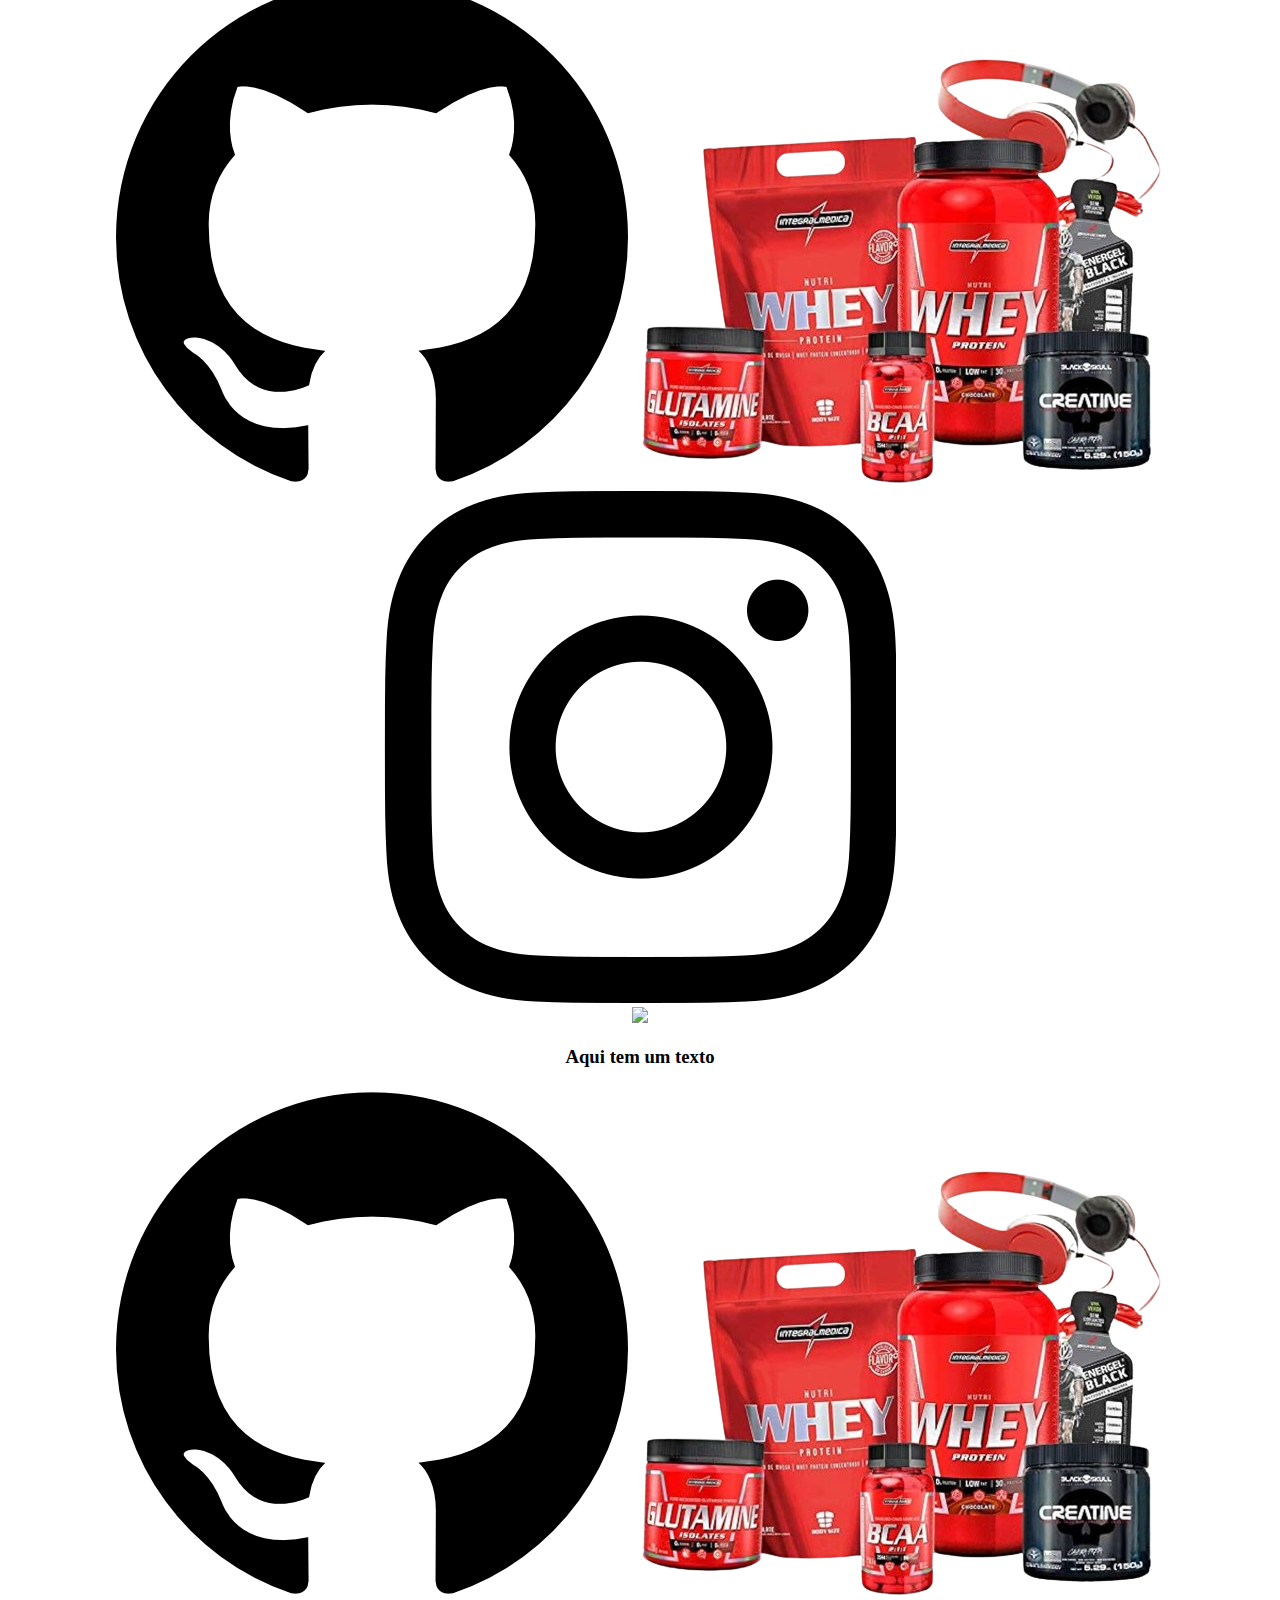
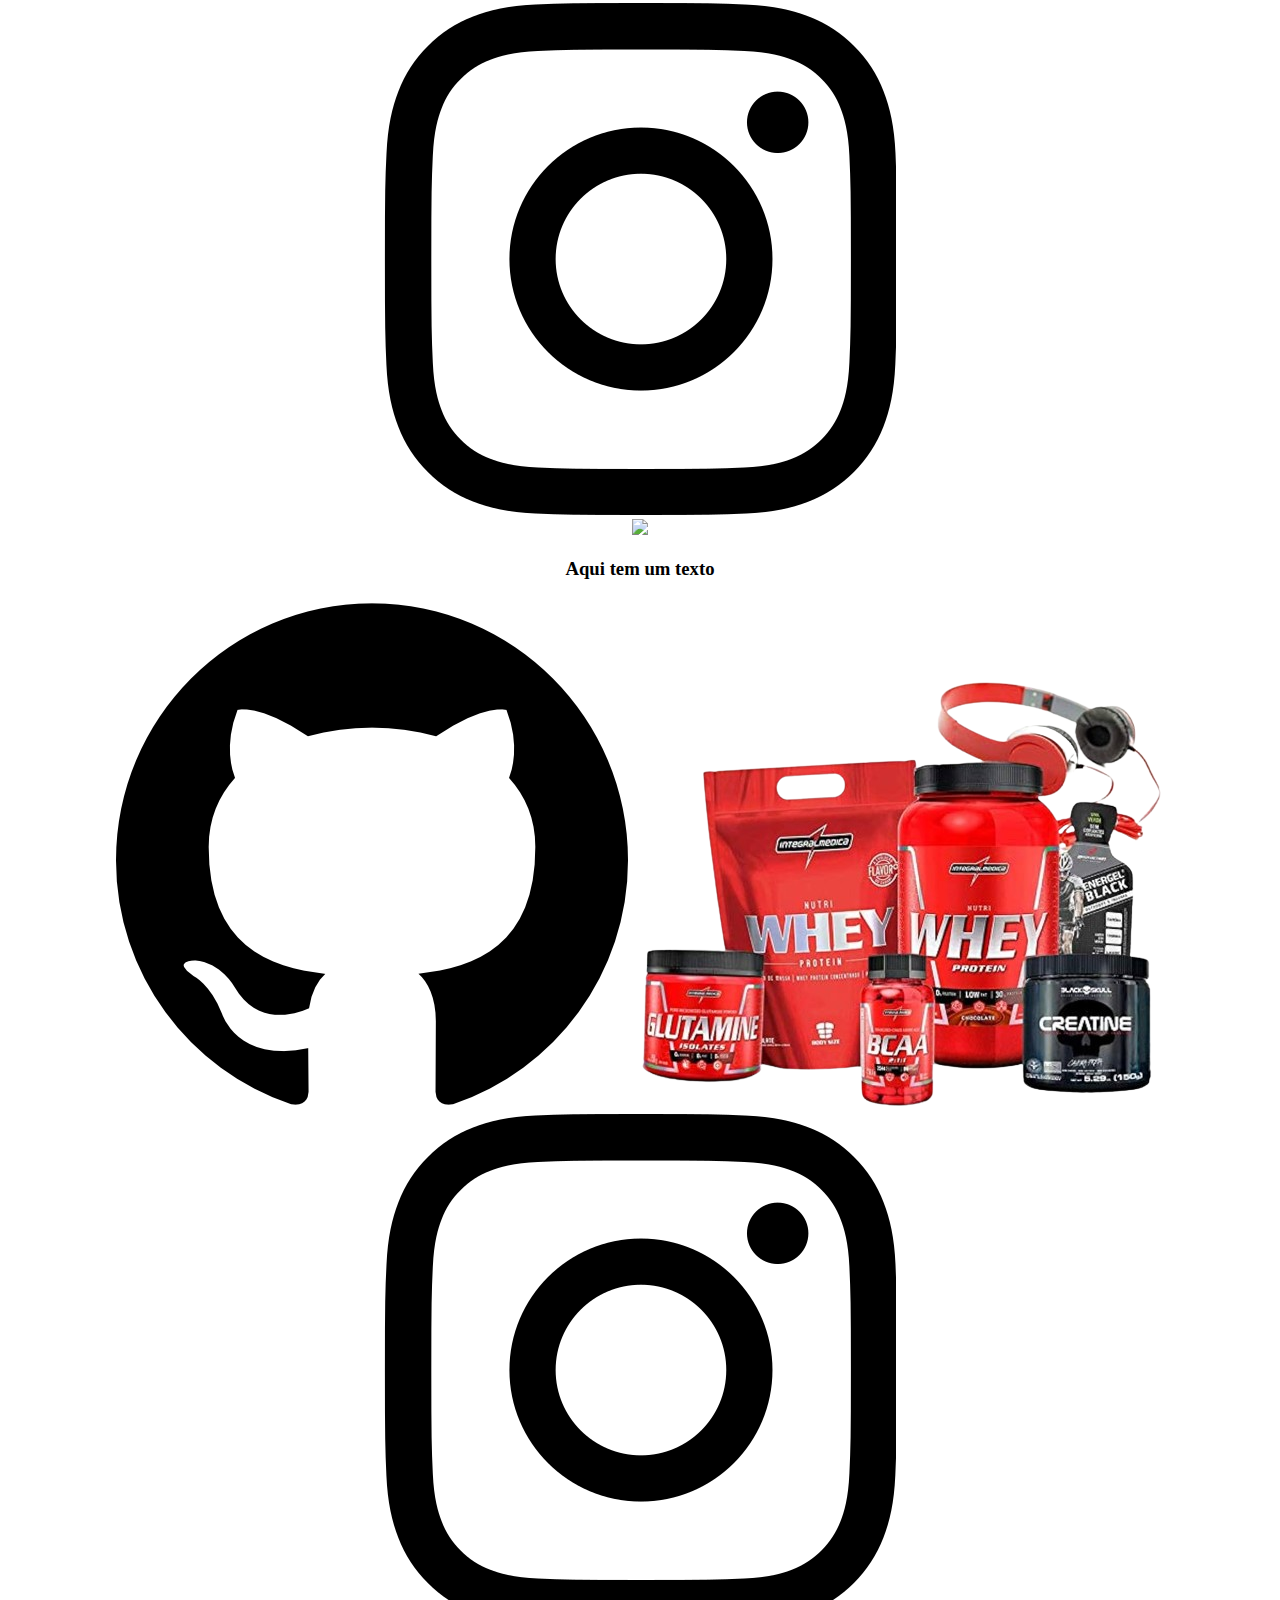
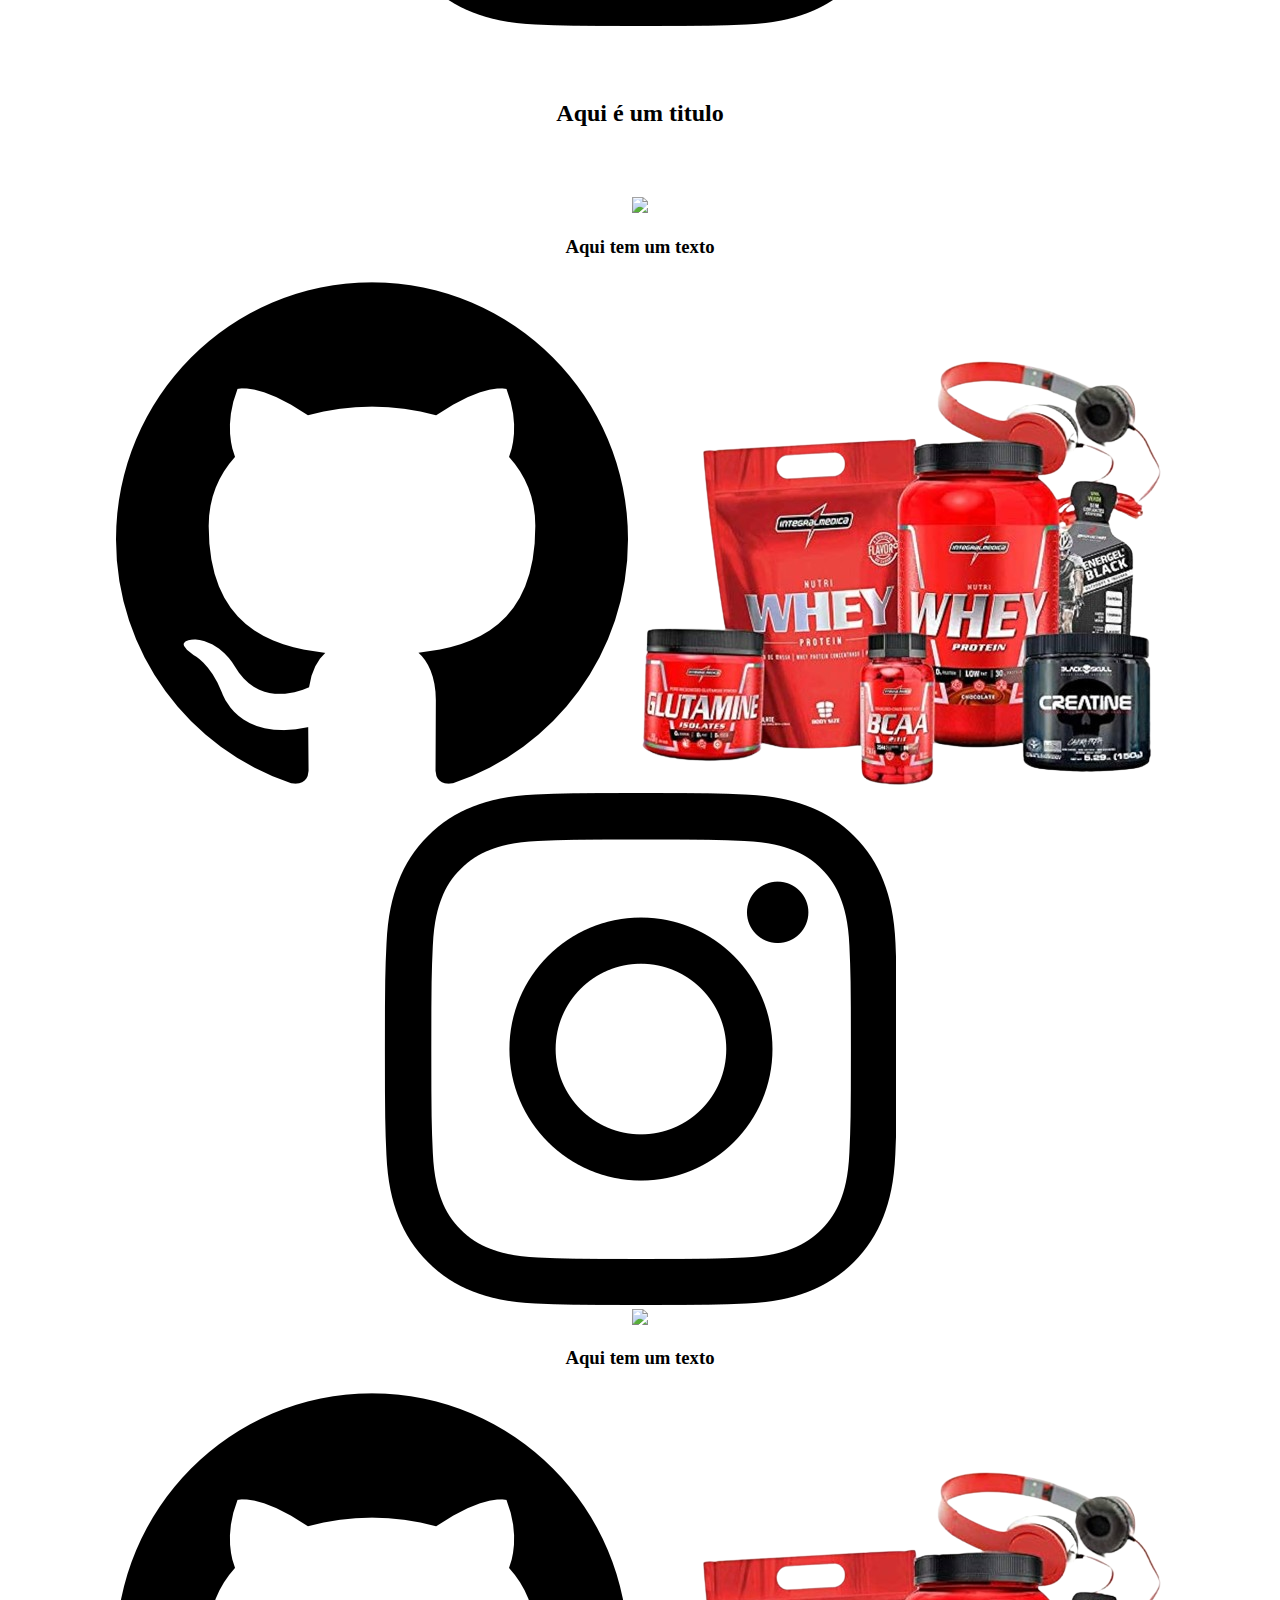
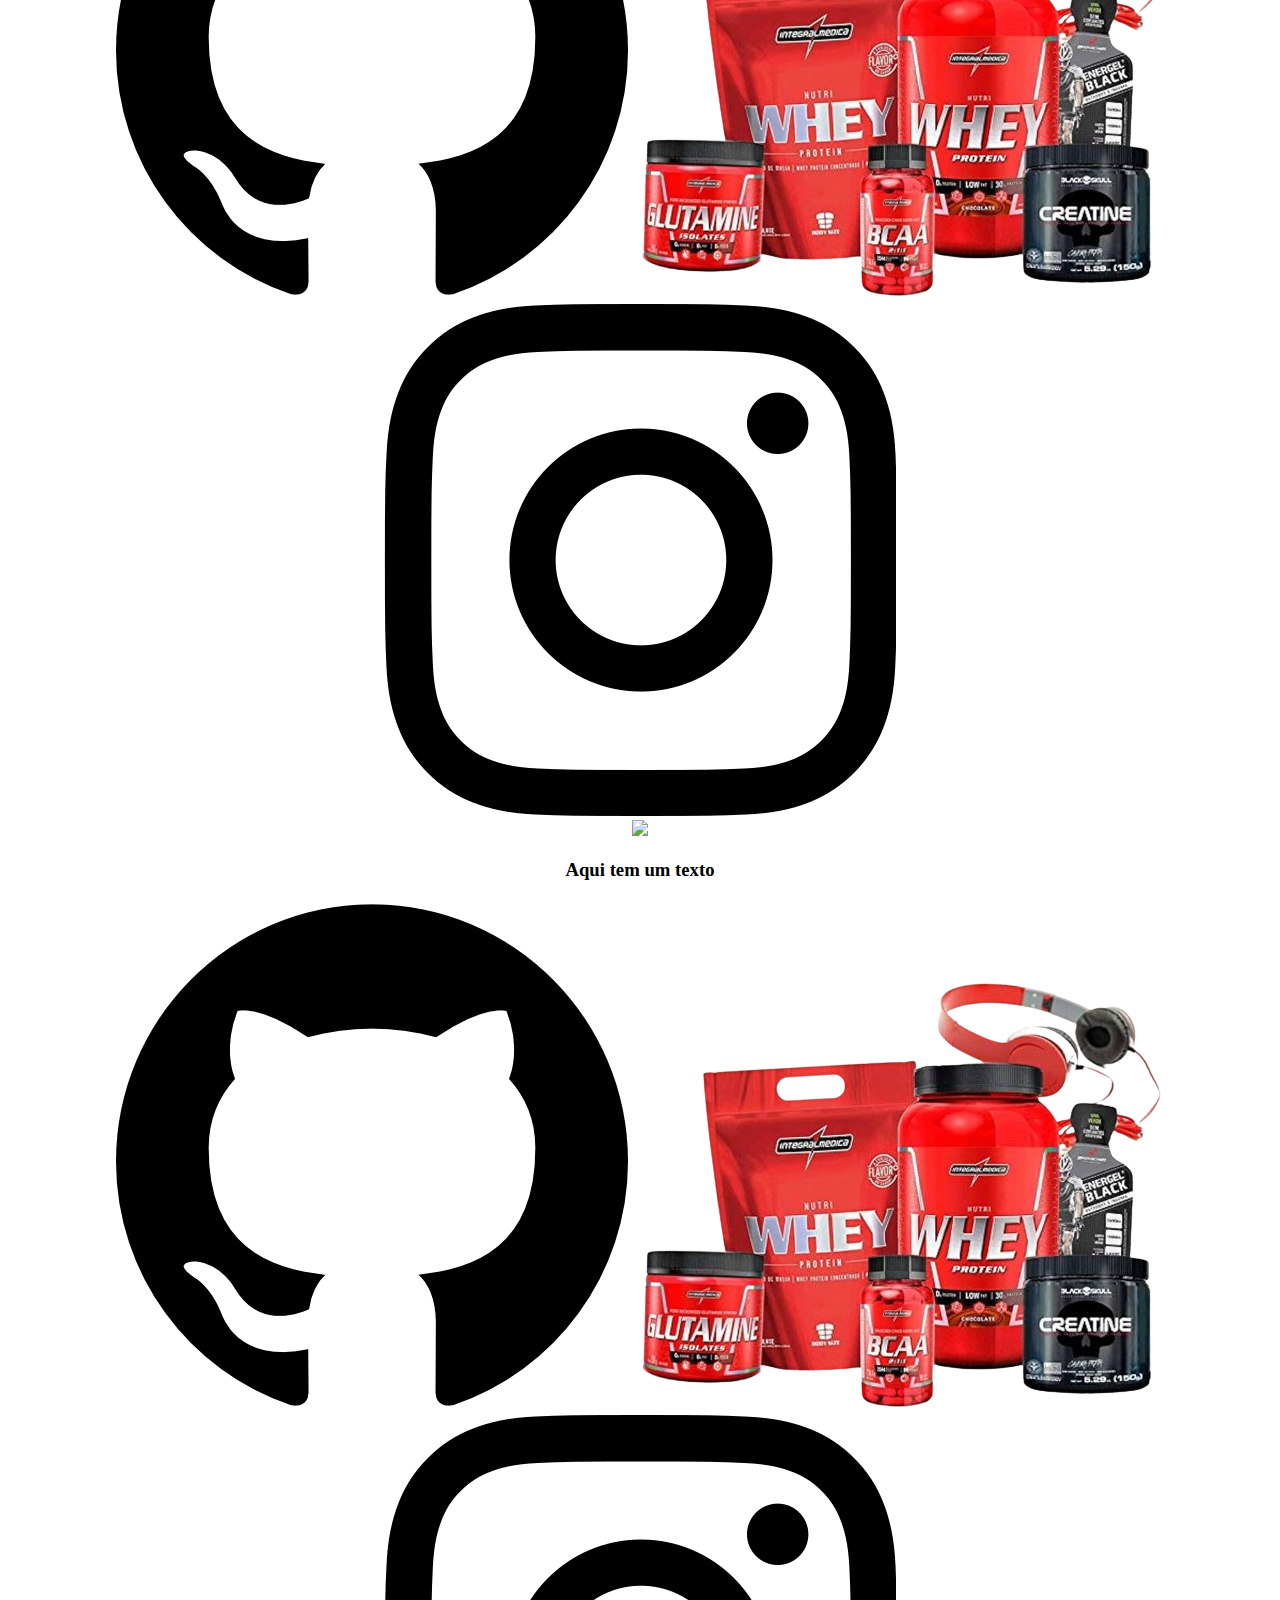
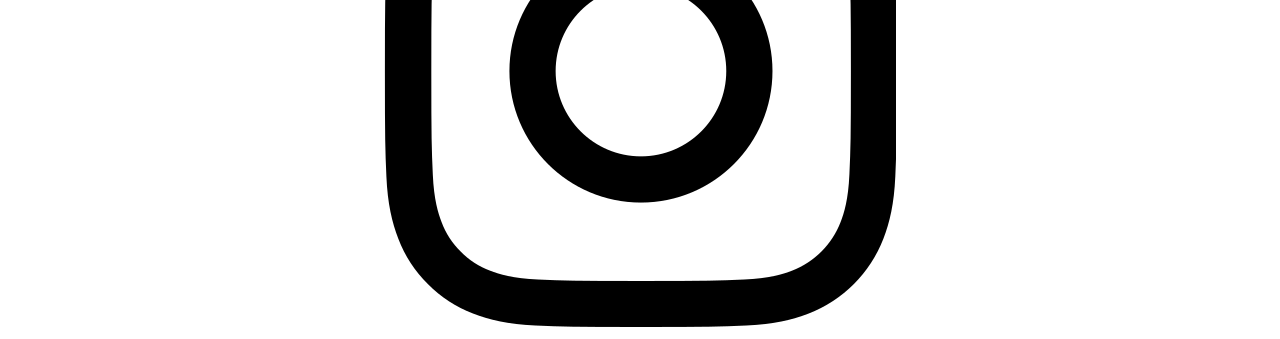
==== commit a7ca836e: "aula 9" ====
--- a/index.html
+++ b/index.html
@@ -13,8 +13,8 @@
     <header class="cabecalho">
     <img class = "cabecalho-imagem"src="51xvxmr9fRL._AC_UF1000_1000_QL80_-removebg-preview.png">
     <ul class="cabecaho-imagem">
-        <li class="cabecalho-lista-item">Estudante fruta</li>
-        <li class="cabecalho-lista-item">Escola</li>
+        <li class="cabecalho-lista-item"><a class="cabecalho-link" href="">Estudante fruta</a></li>
+        <li class="cabecalho-lista-item"><a class="cabecalho-link" href="">Estudante fruta</a></li>Escola</li>
     </ul>
     
 </header>
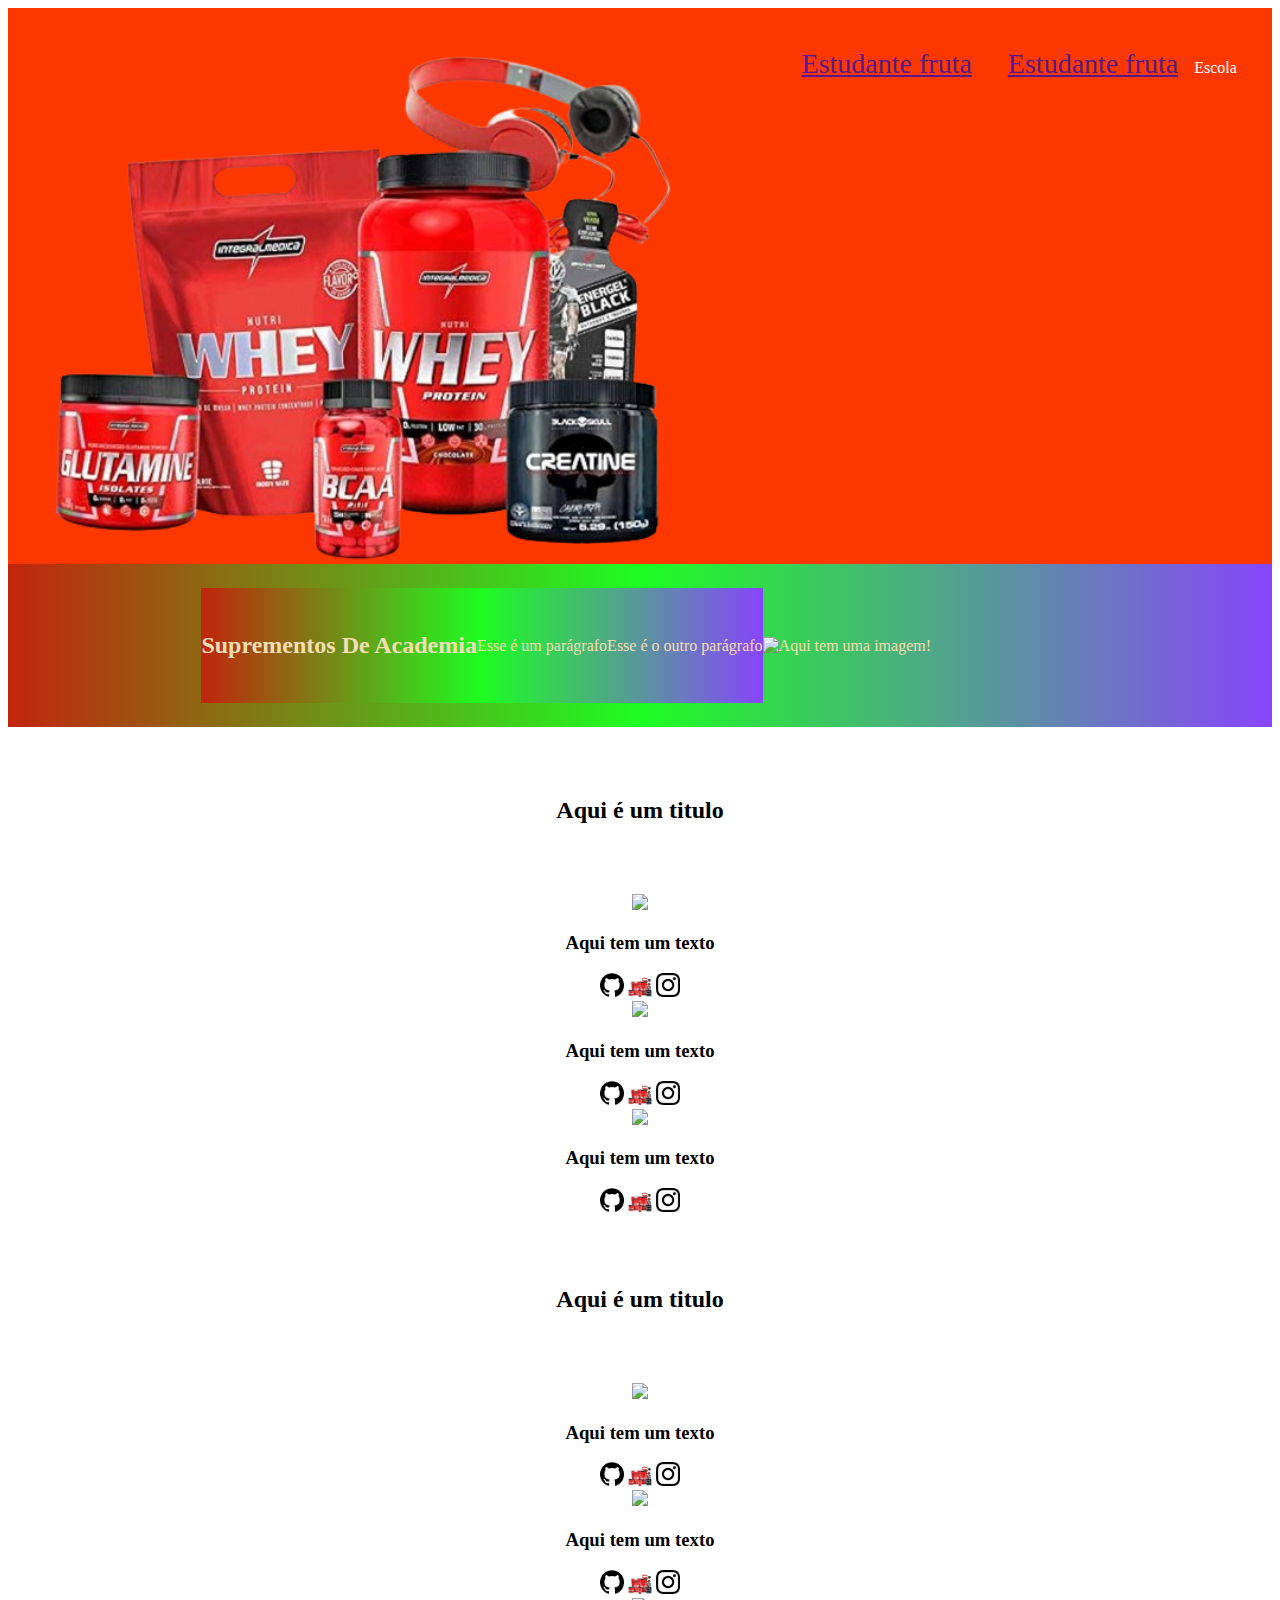
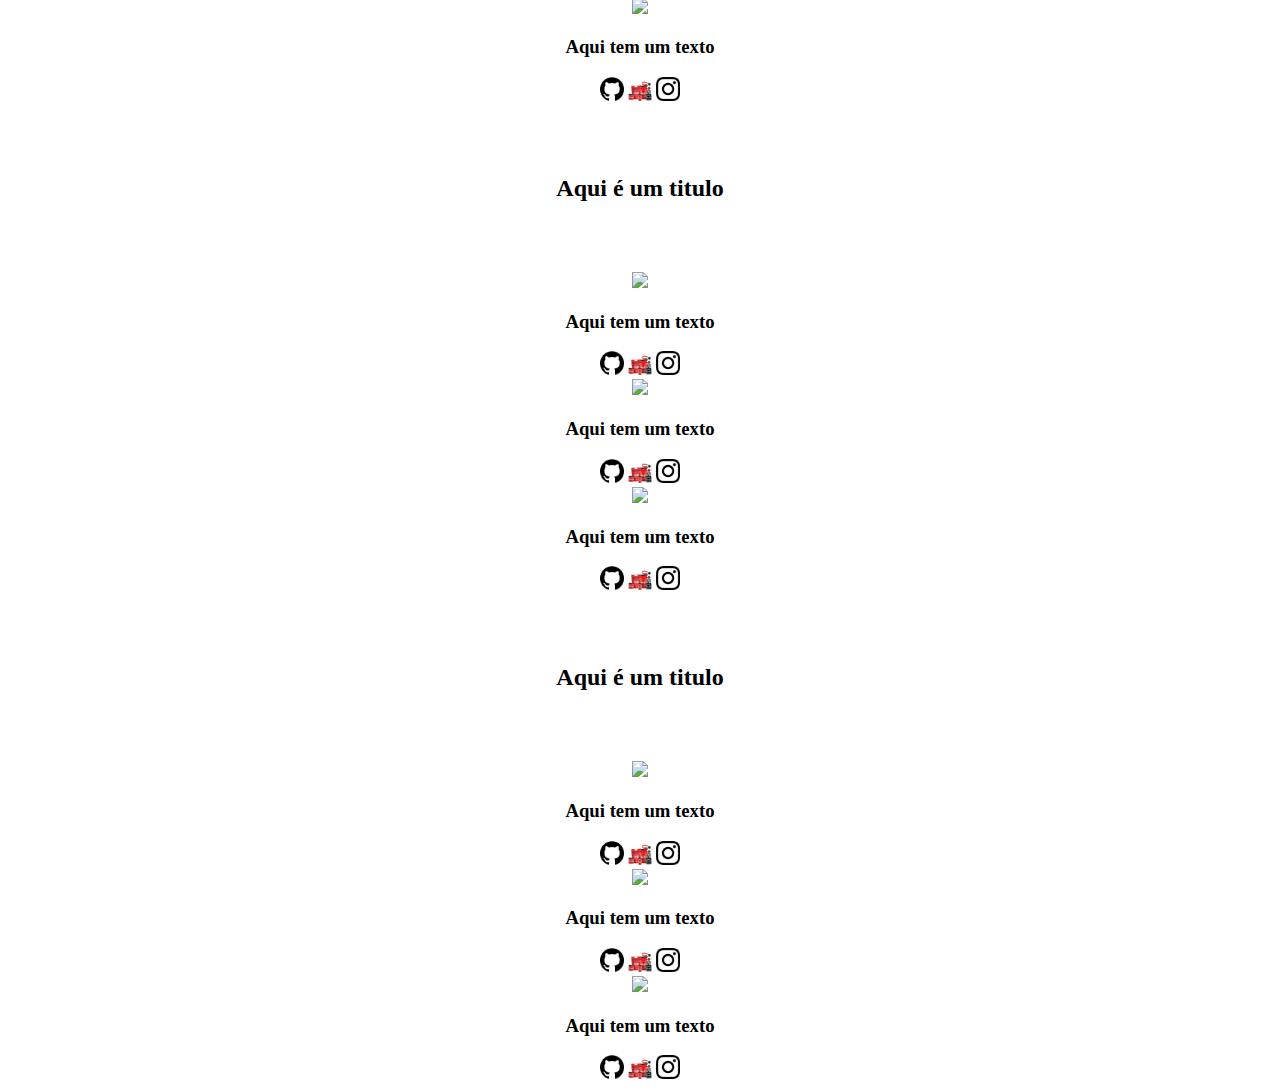
==== commit 65990cc5: "escola" ====
--- a/index.html
+++ b/index.html
@@ -133,6 +133,7 @@
 <img class="estudane-icone" src="instagram.png">
 </div>
 </div>
+</div>
 </section>
 </body>
 </html>
--- a/style.css
+++ b/style.css
@@ -42,11 +42,11 @@
         font-family: 'Poppins', sans-serif ;
     }
 
-    .estudante-imagem{
+    .estudante-image{
         width: 35%
     }
 
-    .estudante-icone{
+    .estudane-icone{
         width: 24px;
     }
 
@@ -59,7 +59,7 @@
         padding: 50px 0;
     }
 
-    .estudante-todos{
+   .estudante-todos{
         display: grid;
         grid-template-columns: 20% 20% 20% 20%;
     }
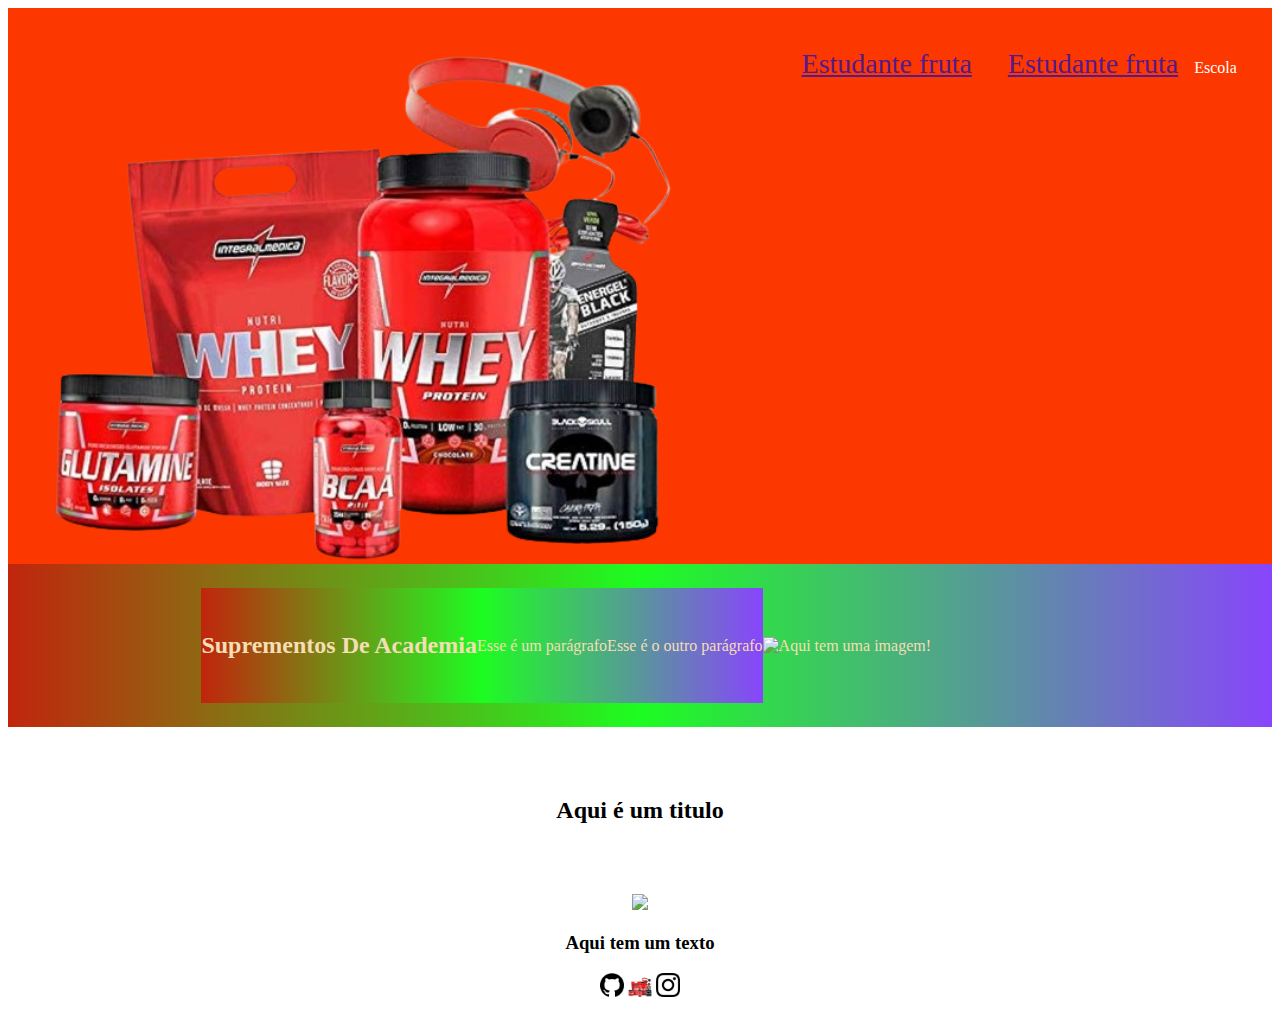
==== commit fae98e20: "teste" ====
--- a/index.html
+++ b/index.html
@@ -37,103 +37,7 @@
     <img class="estudane-icone" src="51xvxmr9fRL._AC_UF1000_1000_QL80_-removebg-preview.png">
     <img class="estudane-icone" src="instagram.png">
     </div>
-    <div class="estudante-div" >
-        <img class =" estudante-image" src="https://carpediemacademia.com.br/wp-content/uploads/2021/10/estrutura-1.jpg.webp">
-    <h3>Aqui tem um texto</h3>
-    <img class="estudane-icone" src="github.png">
-    <img class="estudane-icone" src="51xvxmr9fRL._AC_UF1000_1000_QL80_-removebg-preview.png">
-    <img class="estudane-icone" src="instagram.png">
     </div>
-    <div class="estudante-div" >
-        <img class =" estudante-image" src="https://carpediemacademia.com.br/wp-content/uploads/2021/10/estrutura-1.jpg.webp">
-    <h3>Aqui tem um texto</h3>
-    <img class="estudane-icone" src="github.png">
-    <img class="estudane-icone" src="51xvxmr9fRL._AC_UF1000_1000_QL80_-removebg-preview.png">
-    <img class="estudane-icone" src="instagram.png">
-    </div>
-    </div>
-</section>
-  <section class="Estudante">
-        <h2 class="estudante-titulo">Aqui é um titulo</h2>
-        <div clas="estudante-todos">
-            <span></span>
-        <div class="estudante-div" >
-        <img class =" estudante-image" src="https://carpediemacademia.com.br/wp-content/uploads/2021/10/estrutura-1.jpg.webp">
-    <h3>Aqui tem um texto</h3>
-    <img class="estudane-icone" src="github.png">
-    <img class="estudane-icone" src="51xvxmr9fRL._AC_UF1000_1000_QL80_-removebg-preview.png">
-    <img class="estudane-icone" src="instagram.png">
-    </div>
-    <div class="estudante-div" >
-        <img class =" estudante-image" src="https://carpediemacademia.com.br/wp-content/uploads/2021/10/estrutura-1.jpg.webp">
-    <h3>Aqui tem um texto</h3>
-    <img class="estudane-icone" src="github.png">
-    <img class="estudane-icone" src="51xvxmr9fRL._AC_UF1000_1000_QL80_-removebg-preview.png">
-    <img class="estudane-icone" src="instagram.png">
-    </div>
-    <div class="estudante-div" >
-        <img class =" estudante-image" src="https://carpediemacademia.com.br/wp-content/uploads/2021/10/estrutura-1.jpg.webp">
-    <h3>Aqui tem um texto</h3>
-    <img class="estudane-icone" src="github.png">
-    <img class="estudane-icone" src="51xvxmr9fRL._AC_UF1000_1000_QL80_-removebg-preview.png">
-    <img class="estudane-icone" src="instagram.png">
-    </div>
-    </div>
-</section>
-<section class="Estudante">
-    <h2 class="estudante-titulo">Aqui é um titulo</h2>
-    <div clas="estudante-todos">
-        <span></span>
-    <div class="estudante-div" >
-    <img class =" estudante-image" src="https://carpediemacademia.com.br/wp-content/uploads/2021/10/estrutura-1.jpg.webp">
-<h3>Aqui tem um texto</h3>
-<img class="estudane-icone" src="github.png">
-<img class="estudane-icone" src="51xvxmr9fRL._AC_UF1000_1000_QL80_-removebg-preview.png">
-<img class="estudane-icone" src="instagram.png">
-</div>
-<div class="estudante-div" >
-    <img class =" estudante-image" src="https://carpediemacademia.com.br/wp-content/uploads/2021/10/estrutura-1.jpg.webp">
-<h3>Aqui tem um texto</h3>
-<img class="estudane-icone" src="github.png">
-<img class="estudane-icone" src="51xvxmr9fRL._AC_UF1000_1000_QL80_-removebg-preview.png">
-<img class="estudane-icone" src="instagram.png">
-</div>
-<div class="estudante-div" >
-    <img class =" estudante-image" src="https://carpediemacademia.com.br/wp-content/uploads/2021/10/estrutura-1.jpg.webp">
-<h3>Aqui tem um texto</h3>
-<img class="estudane-icone" src="github.png">
-<img class="estudane-icone" src="51xvxmr9fRL._AC_UF1000_1000_QL80_-removebg-preview.png">
-<img class="estudane-icone" src="instagram.png">
-</div>
-</div>
-</section>
-<section class="Estudante">
-    <h2 class="estudante-titulo">Aqui é um titulo</h2>
-    <div clas="estudante-todos">
-        <span></span>
-    <div class="estudante-div" >
-    <img class =" estudante-image" src="https://carpediemacademia.com.br/wp-content/uploads/2021/10/estrutura-1.jpg.webp">
-<h3>Aqui tem um texto</h3>
-<img class="estudane-icone" src="github.png">
-<img class="estudane-icone" src="51xvxmr9fRL._AC_UF1000_1000_QL80_-removebg-preview.png">
-<img class="estudane-icone" src="instagram.png">
-</div>
-<div class="estudante-div" >
-    <img class =" estudante-image" src="https://carpediemacademia.com.br/wp-content/uploads/2021/10/estrutura-1.jpg.webp">
-<h3>Aqui tem um texto</h3>
-<img class="estudane-icone" src="github.png">
-<img class="estudane-icone" src="51xvxmr9fRL._AC_UF1000_1000_QL80_-removebg-preview.png">
-<img class="estudane-icone" src="instagram.png">
-</div>
-<div class="estudante-div" >
-    <img class =" estudante-image" src="https://carpediemacademia.com.br/wp-content/uploads/2021/10/estrutura-1.jpg.webp">
-<h3>Aqui tem um texto</h3>
-<img class="estudane-icone" src="github.png">
-<img class="estudane-icone" src="51xvxmr9fRL._AC_UF1000_1000_QL80_-removebg-preview.png">
-<img class="estudane-icone" src="instagram.png">
-</div>
-</div>
-</div>
 </section>
 </body>
 </html>
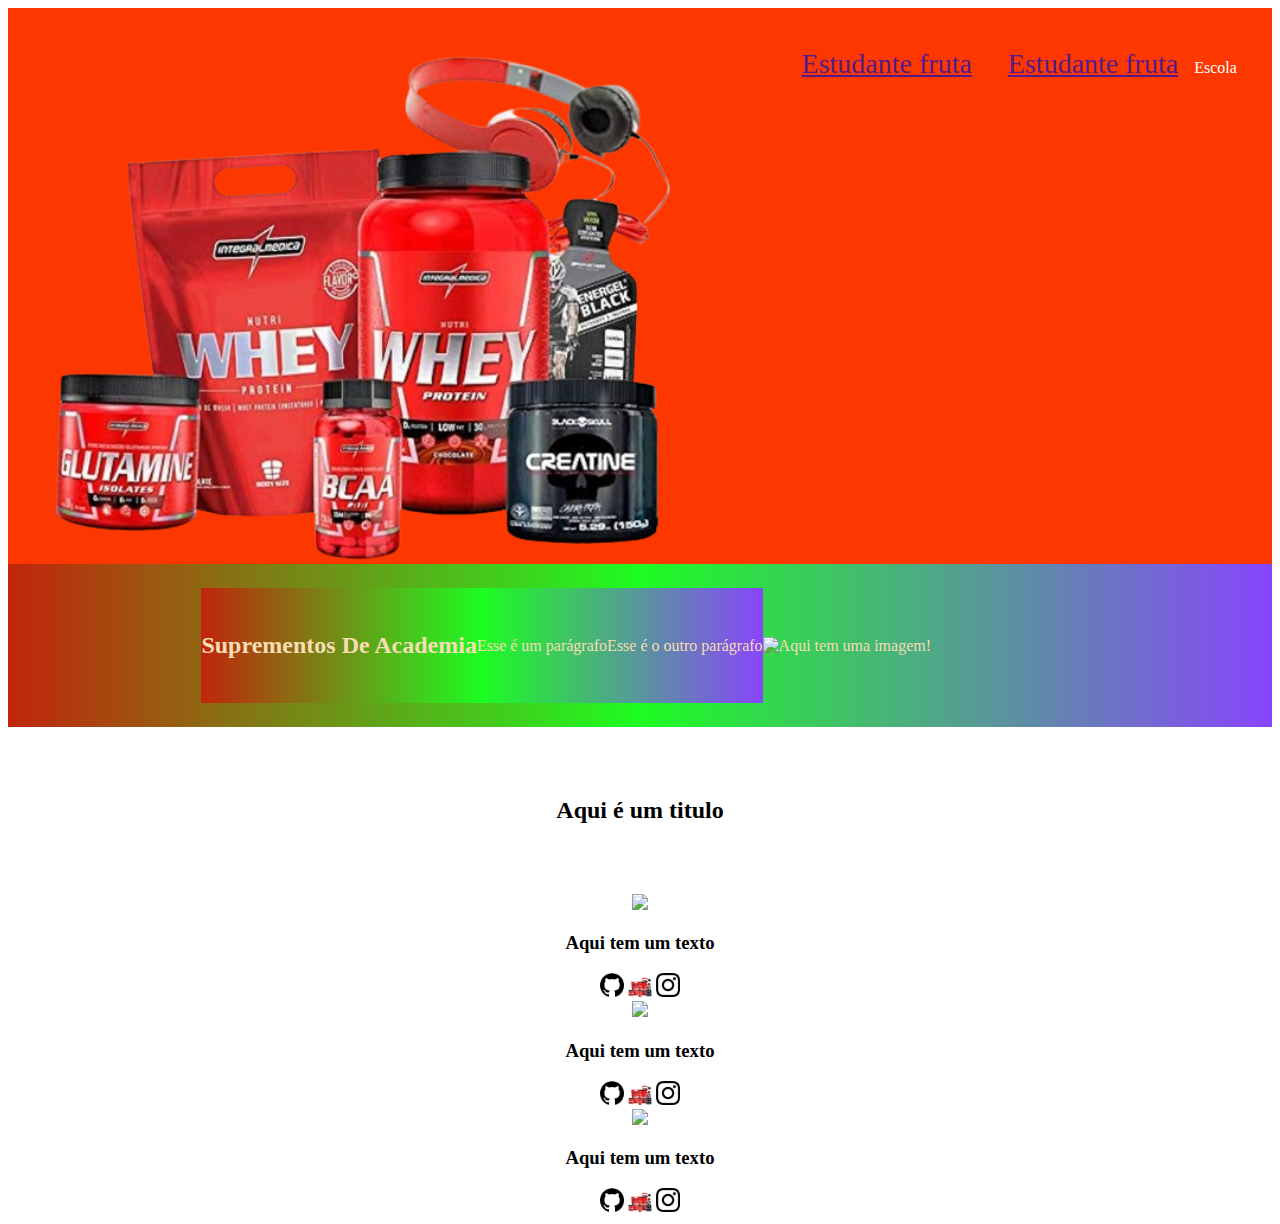
==== commit e089ce46: "teste" ====
--- a/index.html
+++ b/index.html
@@ -37,6 +37,24 @@
     <img class="estudane-icone" src="51xvxmr9fRL._AC_UF1000_1000_QL80_-removebg-preview.png">
     <img class="estudane-icone" src="instagram.png">
     </div>
+    <div clas="estudante-todos">
+        <span></span>
+    <div class="estudante-div" >
+    <img class =" estudante-image" src="https://carpediemacademia.com.br/wp-content/uploads/2021/10/estrutura-1.jpg.webp">
+<h3>Aqui tem um texto</h3>
+<img class="estudane-icone" src="github.png">
+<img class="estudane-icone" src="51xvxmr9fRL._AC_UF1000_1000_QL80_-removebg-preview.png">
+<img class="estudane-icone" src="instagram.png">
+</div>
+<div clas="estudante-todos">
+    <span></span>
+<div class="estudante-div" >
+<img class =" estudante-image" src="https://carpediemacademia.com.br/wp-content/uploads/2021/10/estrutura-1.jpg.webp">
+<h3>Aqui tem um texto</h3>
+<img class="estudane-icone" src="github.png">
+<img class="estudane-icone" src="51xvxmr9fRL._AC_UF1000_1000_QL80_-removebg-preview.png">
+<img class="estudane-icone" src="instagram.png">
+</div>
     </div>
 </section>
 </body>
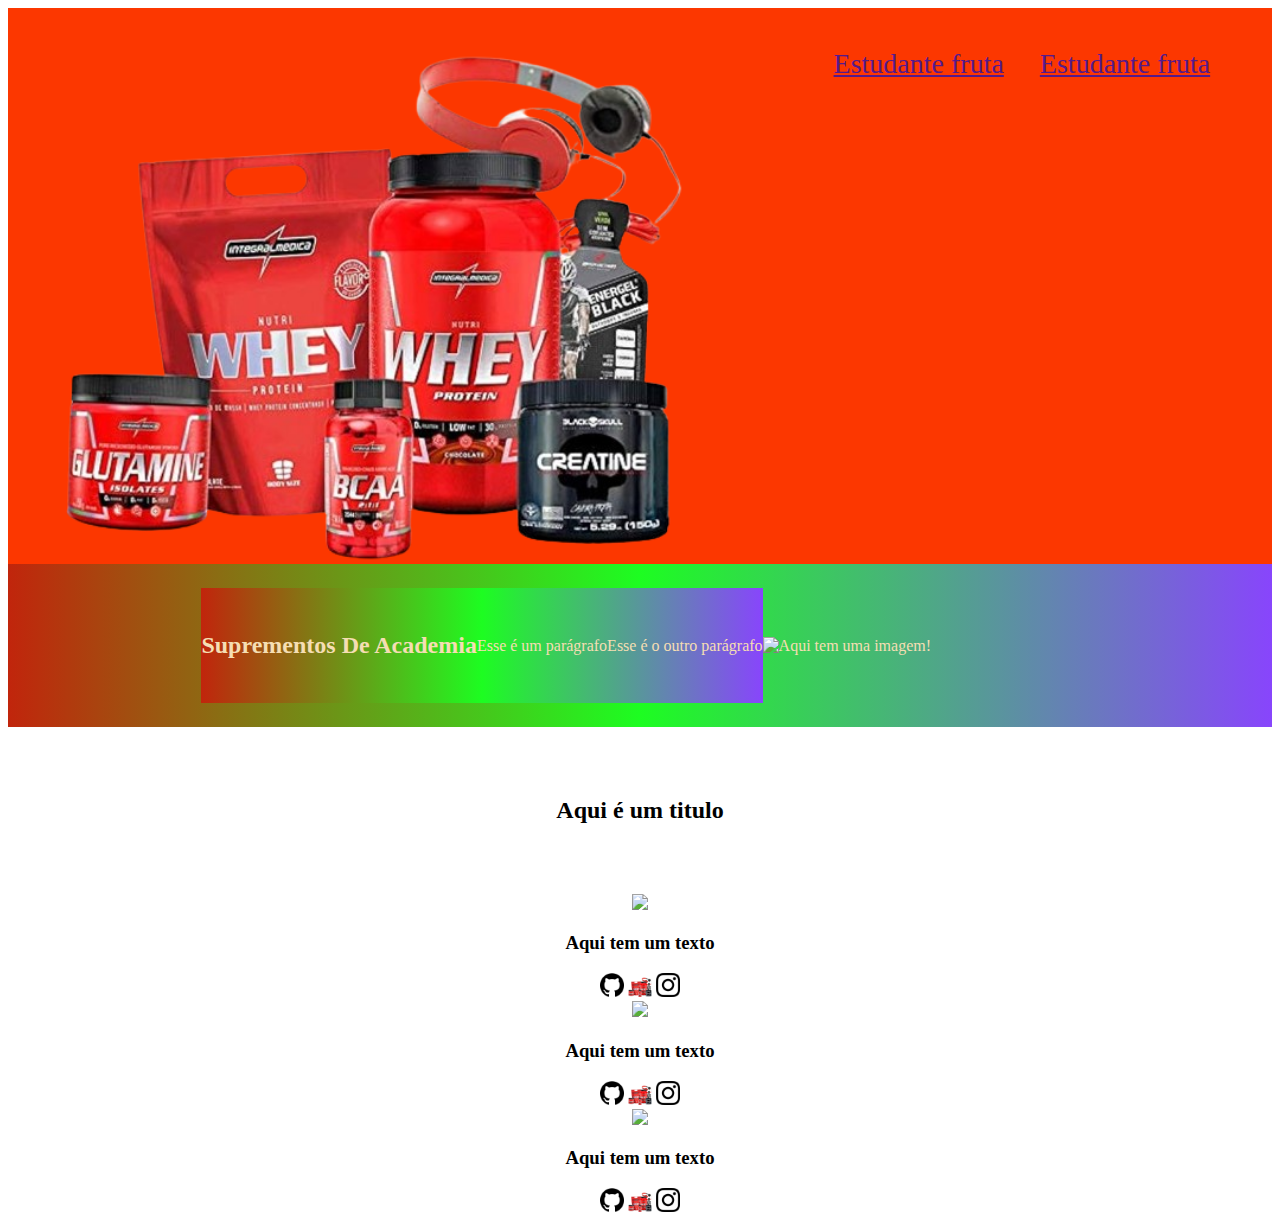
==== commit 7fb191a4: "aula correção" ====
--- a/index.html
+++ b/index.html
@@ -14,7 +14,7 @@
     <img class = "cabecalho-imagem"src="51xvxmr9fRL._AC_UF1000_1000_QL80_-removebg-preview.png">
     <ul class="cabecaho-imagem">
         <li class="cabecalho-lista-item"><a class="cabecalho-link" href="">Estudante fruta</a></li>
-        <li class="cabecalho-lista-item"><a class="cabecalho-link" href="">Estudante fruta</a></li>Escola</li>
+        <li class="cabecalho-lista-item"><a class="cabecalho-link" href="">Estudante fruta</a></li></li>
     </ul>
     
 </header>
@@ -36,18 +36,14 @@
     <img class="estudane-icone" src="github.png">
     <img class="estudane-icone" src="51xvxmr9fRL._AC_UF1000_1000_QL80_-removebg-preview.png">
     <img class="estudane-icone" src="instagram.png">
-    </div>
-    <div clas="estudante-todos">
-        <span></span>
+    
     <div class="estudante-div" >
     <img class =" estudante-image" src="https://carpediemacademia.com.br/wp-content/uploads/2021/10/estrutura-1.jpg.webp">
 <h3>Aqui tem um texto</h3>
 <img class="estudane-icone" src="github.png">
 <img class="estudane-icone" src="51xvxmr9fRL._AC_UF1000_1000_QL80_-removebg-preview.png">
 <img class="estudane-icone" src="instagram.png">
-</div>
-<div clas="estudante-todos">
-    <span></span>
+
 <div class="estudante-div" >
 <img class =" estudante-image" src="https://carpediemacademia.com.br/wp-content/uploads/2021/10/estrutura-1.jpg.webp">
 <h3>Aqui tem um texto</h3>
